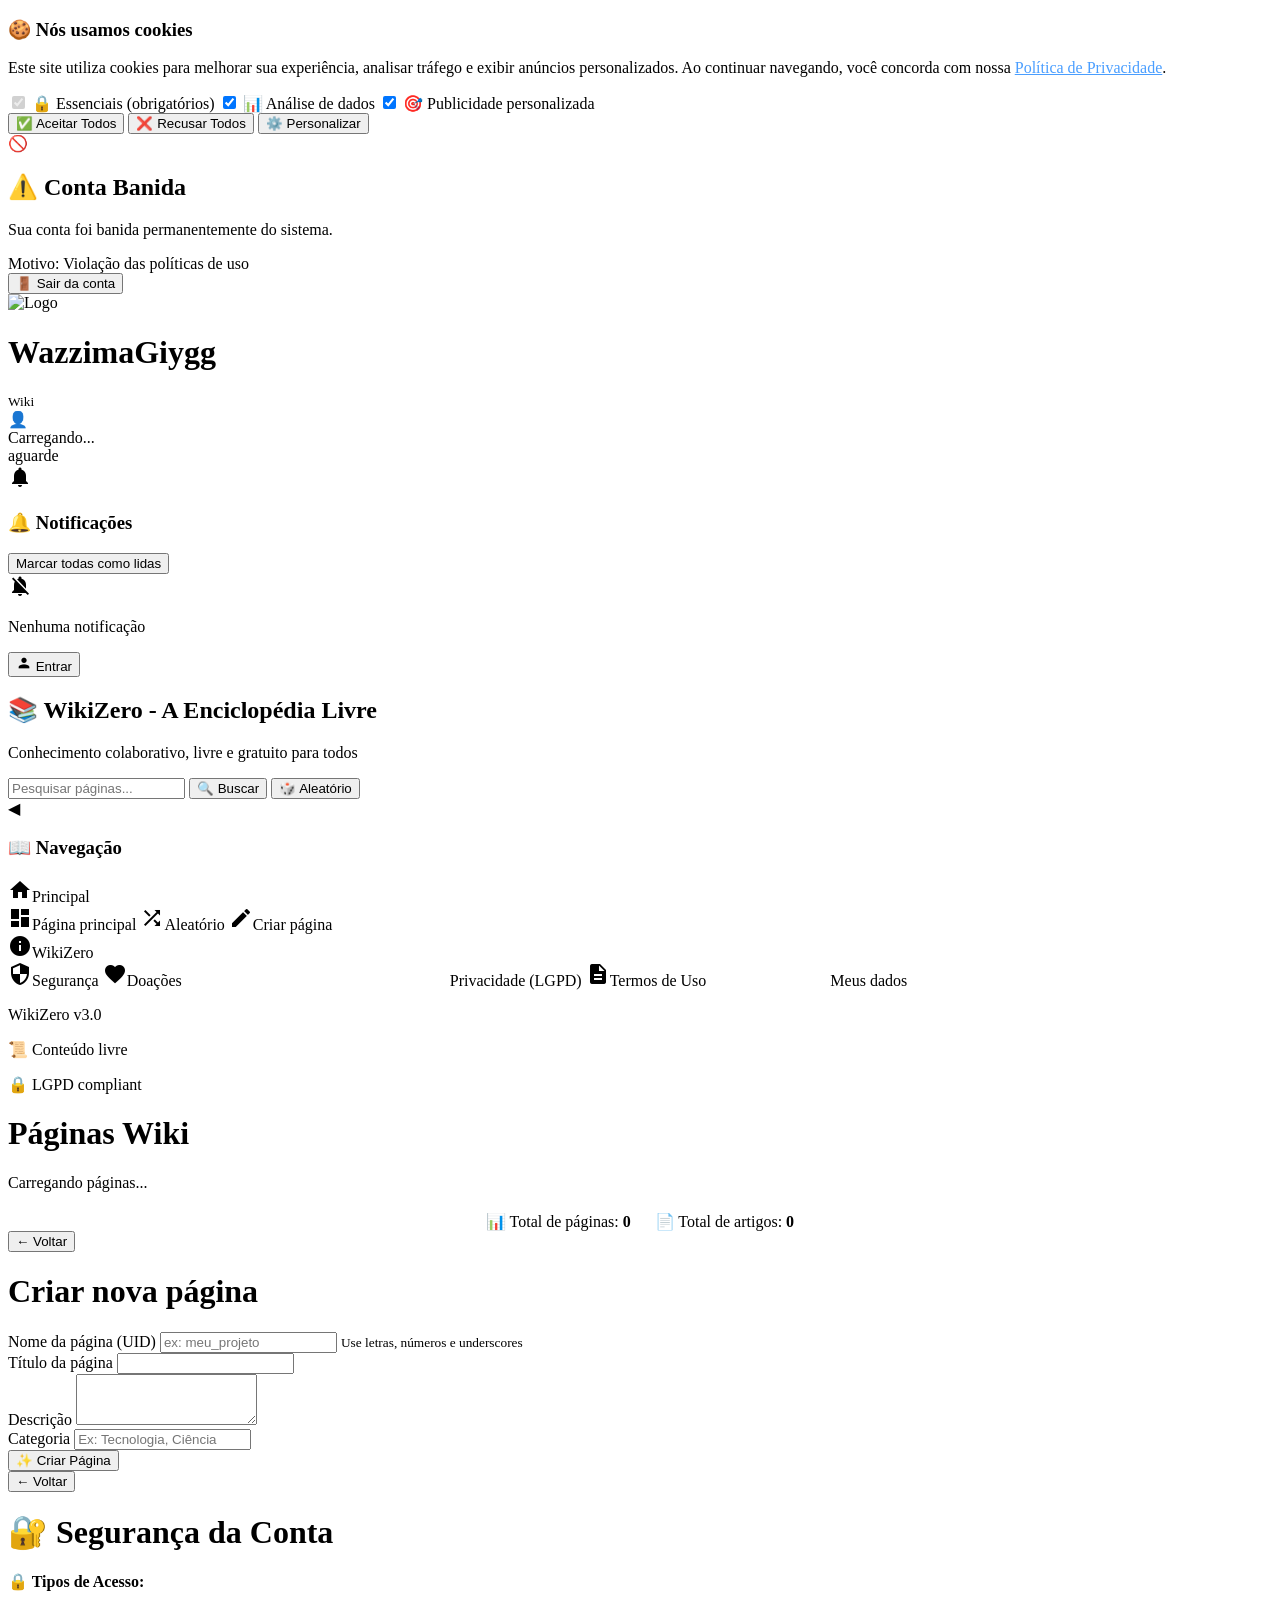
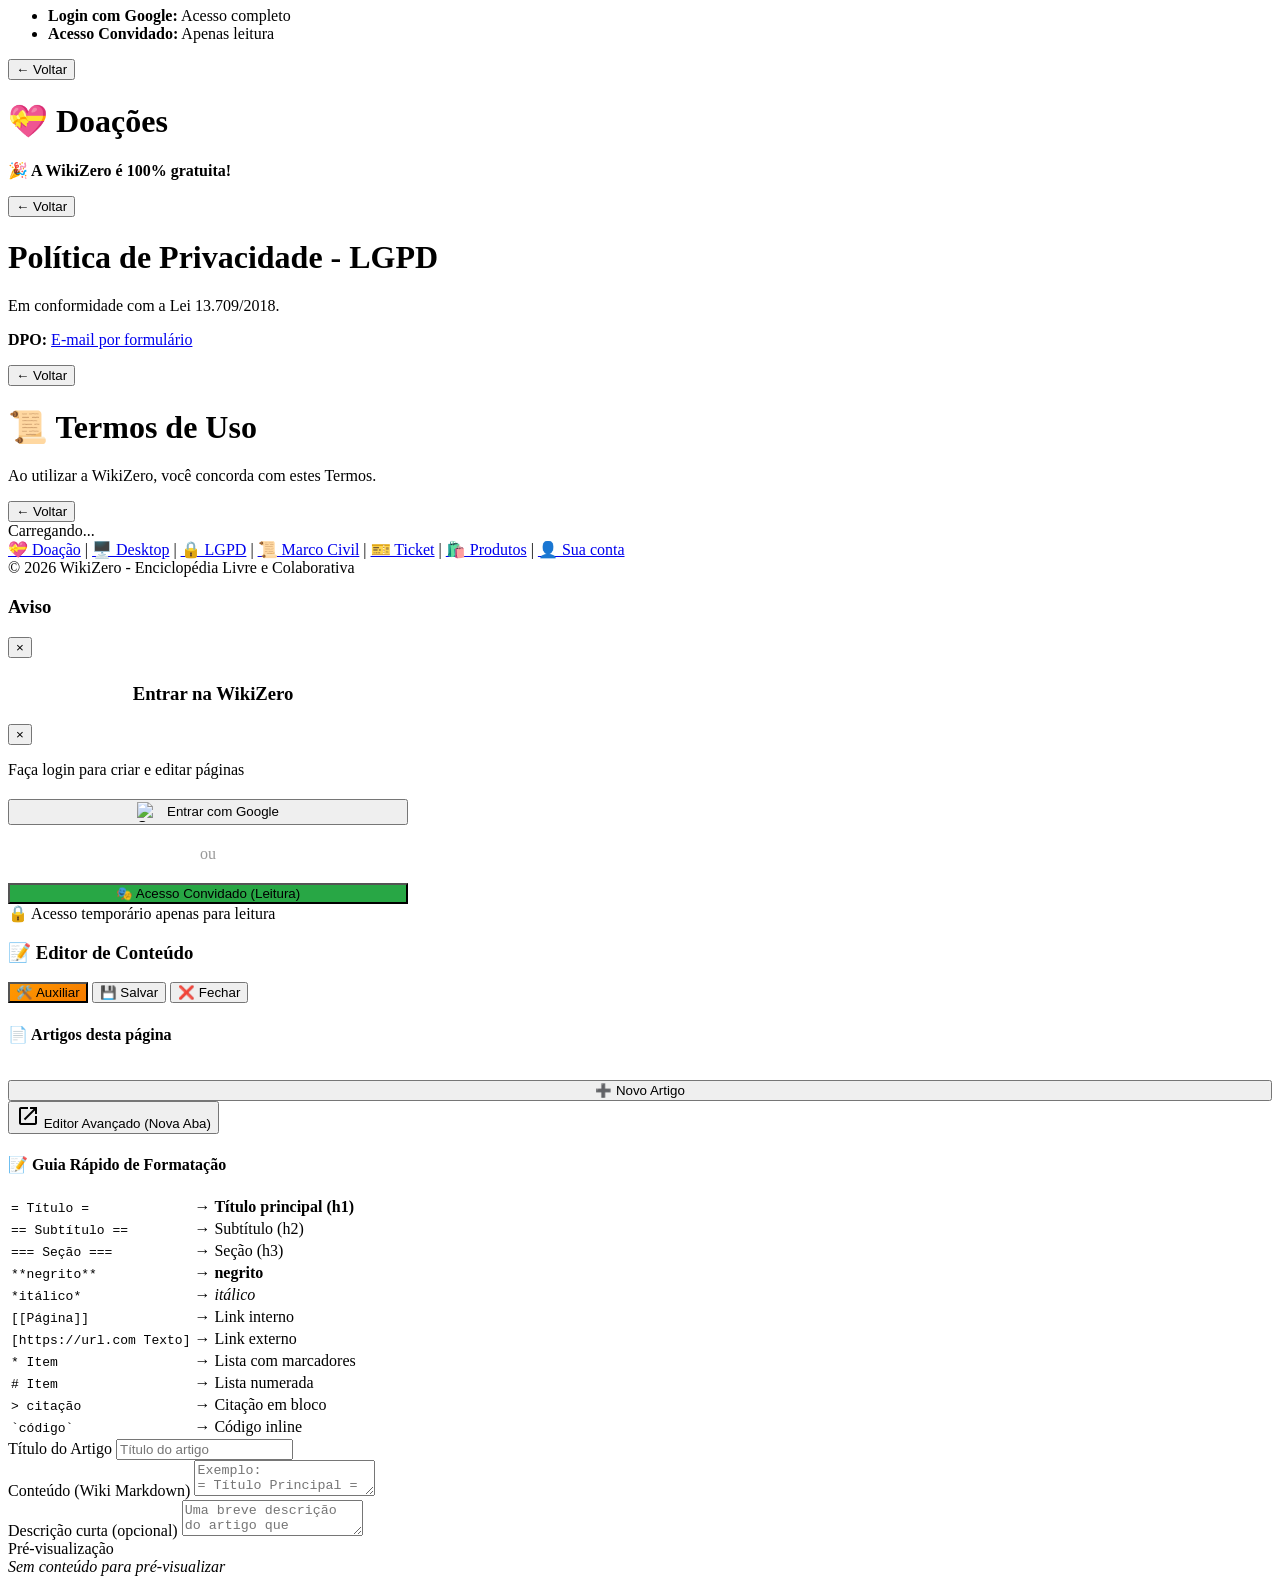
==== index.html @ ecc56b76 "Update print statement from 'Hello' to 'Goodbye'" ====
<!DOCTYPE html>
<html lang="pt-BR">
<head>
    <meta charset="UTF-8">
    <meta http-equiv="Content-Type" content="text/html; charset=utf-8">
    <meta name="viewport" content="width=device-width, initial-scale=1.0">
    <title>WikiZero - Enciclopédia Livre</title>
    <link rel="icon" href="https://gspotfverwazzimagiygg.wazzimagiygg.com/wiki/Favicom.png" type="image/x-icon">
    <link rel="stylesheet" href="https://fonts.googleapis.com/css?family=Noto+Sans">
    <link rel="stylesheet" href="https://fonts.googleapis.com/icon?family=Material+Icons">
    <link href="https://fonts.googleapis.com/css2?family=Playfair+Display:wght@400;500;600;700;800;900&family=Lato:wght@300;400;700;900&family=Merriweather:ital,wght@0,300;0,400;0,700;1,400&display=swap" rel="stylesheet">
    <link rel="stylesheet" href="https://gspotfverwazzimagiygg.wazzimagiygg.com/wiki/style.css">
</head>
<body>

<!-- ===== COOKIE CONSENT BANNER ===== -->
<div id="cookieConsent" class="cookie-consent">
    <div class="cookie-content">
        <div class="cookie-text">
            <h3>🍪 Nós usamos cookies</h3>
            <p>Este site utiliza cookies para melhorar sua experiência, analisar tráfego e exibir anúncios personalizados. 
               Ao continuar navegando, você concorda com nossa 
               <a href="https://wazzimagiygg.com/LGPD" target="_blank" style="color: #4a9eff; text-decoration: underline;">Política de Privacidade</a>.</p>
            <div class="cookie-options">
                <label>
                    <input type="checkbox" id="cookieEssential" checked disabled> 
                    <span>🔒 Essenciais (obrigatórios)</span>
                </label>
                <label>
                    <input type="checkbox" id="cookieAnalytics" checked> 
                    <span>📊 Análise de dados</span>
                </label>
                <label>
                    <input type="checkbox" id="cookieAdvertising" checked> 
                    <span>🎯 Publicidade personalizada</span>
                </label>
            </div>
        </div>
        <div class="cookie-buttons">
            <button id="cookieAcceptAll" class="cookie-btn accept">✅ Aceitar Todos</button>
            <button id="cookieRejectAll" class="cookie-btn reject">❌ Recusar Todos</button>
            <button id="cookieCustomize" class="cookie-btn customize">⚙️ Personalizar</button>
        </div>
    </div>
</div>

<!-- ===== BANNED OVERLAY ===== -->
<div id="bannedOverlay" class="banned-overlay">
    <div class="banned-box">
        <div class="icon">🚫</div>
        <h2>⚠️ Conta Banida</h2>
        <p>Sua conta foi banida permanentemente do sistema.</p>
        <div id="banDetails" class="ban-details">Motivo: Violação das políticas de uso</div>
        <button class="btn-logout-banned" onclick="logoutBanned()">🚪 Sair da conta</button>
    </div>
</div>

<!-- ===== HEADER PADRONIZADO WAZZIMAGIYGG ===== -->
<header class="header">
    <div class="header-content">
        <div class="logo-area-header" onclick="location.reload()">
            <img src="https://wazzimagiygg.com/favicom.png" alt="Logo">
            <div>
                <h1>WazzimaGiygg</h1>
                <small>Wiki</small>
            </div>
        </div>
        <div class="user-info-header" id="userInfo">
            <div class="user-avatar" id="userAvatar">👤</div>
            <div>
                <div class="user-name" id="userName">Carregando...</div>
                <div class="user-email" id="userEmail">aguarde</div>
            </div>
            <span id="userBadge"></span>
            
            <!-- NOTIFICATION BELL -->
            <div class="notification-bell" id="notificationBell" onclick="toggleNotifications(event)">
                <span class="material-icons">notifications</span>
                <span class="notification-badge" id="notifBadge" style="display:none;">0</span>
                <div class="notification-dropdown" id="notifDropdown">
                    <div class="notification-dropdown-header">
                        <h3>🔔 Notificações</h3>
                        <button onclick="markAllAsRead(event)">Marcar todas como lidas</button>
                    </div>
                    <div id="notificationList">
                        <div class="notification-empty">
                            <span class="material-icons">notifications_off</span>
                            <p>Nenhuma notificação</p>
                        </div>
                    </div>
                </div>
            </div>
            
            <button class="btn-logout" id="btnLogout" style="display:none;" onclick="logout()">Sair</button>
            <button class="btn-login" id="btnLogin" onclick="showLoginModal()">
                <span class="material-icons" style="font-size:16px;">person</span> Entrar
            </button>
        </div>
    </div>
</header>

<!-- ===== BANNER WIKI ===== -->
<div class="wiki-banner">
    <h2>📚 WikiZero - A Enciclopédia Livre</h2>
    <p>Conhecimento colaborativo, livre e gratuito para todos</p>
</div>

<!-- ===== SEARCH BAR ===== -->
<div class="search-bar">
    <input type="text" id="search-input" class="search-bar-input" placeholder="Pesquisar páginas...">
    <button id="search-btn" class="search-bar-btn">🔍 Buscar</button>
    <button id="random-btn" class="search-bar-btn random">🎲 Aleatório</button>
</div>

<!-- ===== MAIN WRAPPER ===== -->
<div class="main-wrapper">
    <div class="sidebar-menu" id="sidebar-menu">
        <div class="menu-toggle-btn" id="menu-toggle-btn">◀</div>
        <div class="menu-header"><h3>📖 Navegação</h3></div>
        <div class="menu-section">
            <div class="menu-section-title"><span class="material-icons">home</span><span>Principal</span></div>
            <a class="menu-item" onclick="showListView()"><span class="material-icons">dashboard</span><span class="menu-item-text">Página principal</span></a>
            <a class="menu-item" onclick="showRandomPage()"><span class="material-icons">shuffle</span><span class="menu-item-text">Aleatório</span></a>
            <a class="menu-item" onclick="showCreateView()"><span class="material-icons">edit</span><span class="menu-item-text">Criar página</span></a>
        </div>
        <div class="menu-section">
            <div class="menu-section-title"><span class="material-icons">info</span><span>WikiZero</span></div>
            <a class="menu-item" onclick="showSecurityView()"><span class="material-icons">security</span><span class="menu-item-text">Segurança</span></a>
            <a class="menu-item" onclick="showDonationView()"><span class="material-icons">favorite</span><span class="menu-item-text">Doações</span></a>
            <a class="menu-item" onclick="showPrivacyView()"><span class="material-icons">privacy_tip</span><span class="menu-item-text">Privacidade (LGPD)</span></a>
            <a class="menu-item" onclick="showTermsView()"><span class="material-icons">description</span><span class="menu-item-text">Termos de Uso</span></a>
            <a class="menu-item" onclick="showMyDataModal()"><span class="material-icons">badge</span><span class="menu-item-text">Meus dados</span></a>
        </div>
        <div class="menu-footer"><p>WikiZero v3.0</p><p>📜 Conteúdo livre</p><p>🔒 LGPD compliant</p></div>
    </div>

    <div class="main-container">
        <div class="content-area">
            <div id="list-view" class="article-view active">
                <h1 class="page-title">Páginas Wiki</h1>
                <div id="subcollections-container"><div class="loading">Carregando páginas...</div></div>
                <div style="margin-top: 20px; text-align: center;">
                    <span>📊 Total de páginas: <strong id="total-count">0</strong></span>
                    <span style="margin-left: 20px;">📄 Total de artigos: <strong id="total-articles">0</strong></span>
                </div>
            </div>

            <div id="article-view" class="article-view">
                <button class="back-button" onclick="showListView()">← Voltar</button>
                <div id="article-content"></div>
            </div>

            <div id="create-view" class="article-view">
                <h1 class="page-title">Criar nova página</h1>
                <form id="create-subcollection-form">
                    <div class="form-group">
                        <label>Nome da página (UID)</label>
                        <input type="text" id="sub-name" required placeholder="ex: meu_projeto">
                        <small>Use letras, números e underscores</small>
                    </div>
                    <div class="form-group">
                        <label>Título da página</label>
                        <input type="text" id="sub-title" required>
                    </div>
                    <div class="form-group">
                        <label>Descrição</label>
                        <textarea id="sub-description" rows="3"></textarea>
                    </div>
                    <div class="form-group">
                        <label>Categoria</label>
                        <input type="text" id="sub-category" placeholder="Ex: Tecnologia, Ciência">
                    </div>
                    <button type="submit" class="submit-btn">✨ Criar Página</button>
                </form>
            </div>

            <div id="security-view" class="article-view">
                <button class="back-button" onclick="showListView()">← Voltar</button>
                <div class="article-content"><h1>🔐 Segurança da Conta</h1><div class="highlight"><p><strong>🔒 Tipos de Acesso:</strong></p><ul><li><strong>Login com Google:</strong> Acesso completo</li><li><strong>Acesso Convidado:</strong> Apenas leitura</li></ul></div><div id="user-uid-display" class="article-meta"></div></div>
            </div>

            <div id="donation-view" class="article-view">
                <button class="back-button" onclick="showListView()">← Voltar</button>
                <div class="article-content"><h1>💝 Doações</h1><div class="highlight"><p><strong>🎉 A WikiZero é 100% gratuita!</strong></p></div></div>
            </div>

            <div id="privacy-view" class="article-view">
                <button class="back-button" onclick="showListView()">← Voltar</button>
                <div class="article-content"><h1>Política de Privacidade - LGPD</h1><p>Em conformidade com a Lei 13.709/2018.</p><div class="highlight"><p><strong>DPO:</strong> <a href="https://wazzimagiygg.com/Marco%20Civil/">E-mail por formulário</a></p></div></div>
            </div>

            <div id="terms-view" class="article-view">
                <button class="back-button" onclick="showListView()">← Voltar</button>
                <div class="article-content"><h1>📜 Termos de Uso</h1><p>Ao utilizar a WikiZero, você concorda com estes Termos.</p></div>
            </div>

            <div id="mydata-view" class="article-view">
                <button class="back-button" onclick="showListView()">← Voltar</button>
                <div id="user-data-container"><div class="loading">Carregando...</div></div>
            </div>
        </div>
    </div>
</div>

<!-- ===== FOOTER PADRONIZADO WAZZIMAGIYGG ===== -->
<footer class="site-footer">
    <div class="footer-content">
        <div class="footer-links">
            <a href="https://wazzimagiygg.com/donate/" class="footer-link" target="_blank">💝 Doação</a>
            <span class="footer-divider">|</span>
            <a href="https://wazzimagiygg.com/desktop.html" class="footer-link" target="_blank">🖥️ Desktop</a>
            <span class="footer-divider">|</span>
            <a href="https://wazzimagiygg.com/LGPD" class="footer-link" target="_blank">🔒 LGPD</a>
            <span class="footer-divider">|</span>
            <a href="https://wazzimagiygg.com/MarcoCivil" class="footer-link" target="_blank">📜 Marco Civil</a>
            <span class="footer-divider">|</span>
            <a href="https://support.wazzimagiygg.com/" class="footer-link" target="_blank">🎫 Ticket</a>
            <span class="footer-divider">|</span>
            <a href="https://wazzimagiygg.com/produtos" class="footer-link highlight" target="_blank">🛍️ Produtos</a>
            <span class="footer-divider">|</span>
            <a href="https://painel.wazzimagiygg.com/" class="footer-link highlight" target="_blank">👤 Sua conta</a>
        </div>
        <div class="footer-copyright">
            © 2026 WikiZero - Enciclopédia Livre e Colaborativa
        </div>
    </div>
</footer>

<!-- ===== MODAL GENÉRICO ===== -->
<div id="modal" class="modal">
    <div class="modal-content">
        <div class="modal-header">
            <h3 id="modal-title">Aviso</h3>
            <button class="close-modal" onclick="closeModal()">&times;</button>
        </div>
        <div id="modal-body"></div>
    </div>
</div>

<!-- ===== MODAL LOGIN ===== -->
<div id="login-modal" class="modal">
    <div class="modal-content" style="max-width: 400px;">
        <div class="modal-header">
            <h3><i class="material-icons">login</i> Entrar na WikiZero</h3>
            <button class="close-modal" onclick="closeModal('login-modal')">&times;</button>
        </div>
        <div class="modal-body">
            <p style="margin-bottom: 20px;">Faça login para criar e editar páginas</p>
            <button id="google-login-btn" class="btn-abrir-painel" style="width:100%; margin-bottom:10px; display:flex; align-items:center; justify-content:center; gap:10px;">
                <img src="https://www.gstatic.com/firebasejs/ui/2.0.0/images/auth/google.svg" alt="Google" style="width:20px; height:20px;">
                Entrar com Google
            </button>
            
            <div style="text-align:center; margin:20px 0; color:#999;">ou</div>
            
            <button id="guest-login-btn" class="btn-abrir-painel" style="width:100%; background:#28a745;">🎭 Acesso Convidado (Leitura)</button>
            <div class="guest-info">🔒 Acesso temporário apenas para leitura</div>
        </div>
    </div>
</div>

<!-- ===== EDITOR MODAL ===== -->
<div id="editor-modal" class="editor-modal">
    <div class="editor-container">
        <div class="editor-header">
            <h3 id="editor-title">📝 Editor de Conteúdo</h3>
            <div class="editor-header-buttons">
                <button id="editor-helper-btn" class="editor-btn" style="background: linear-gradient(135deg, #ff9800, #f57c00);" title="Abrir Editor Auxiliar">
                    🛠️ Auxiliar
                </button>
                <button id="editor-save-btn" class="editor-btn">💾 Salvar</button>
                <button id="editor-close-btn" class="editor-btn editor-btn-danger">❌ Fechar</button>
            </div>
        </div>
        <div class="editor-body">
            <div class="editor-sidebar">
                <h4>📄 Artigos desta página</h4>
                <div id="editor-article-list" style="max-height: 250px; overflow-y: auto;"></div>
                <button id="editor-new-article-btn" class="editor-btn" style="margin-top: 15px; width: 100%;">➕ Novo Artigo</button>
                
                <button id="open-helper-editor" class="btn-helper">
                    <i class="material-icons">open_in_new</i> Editor Avançado (Nova Aba)
                </button>
                
                <div class="format-guide">
                    <h4>📝 Guia Rápido de Formatação</h4>
                    <table>
                        <tr><td><code>= Título =</code></td><td>→</td><td><strong>Título principal (h1)</strong></td></tr>
                        <tr><td><code>== Subtítulo ==</code></td><td>→</td><td>Subtítulo (h2)</td></tr>
                        <tr><td><code>=== Seção ===</code></td><td>→</td><td>Seção (h3)</td></tr>
                        <tr><td><code>**negrito**</code></td><td>→</td><td><strong>negrito</strong></td></tr>
                        <tr><td><code>*itálico*</code></td><td>→</td><td><em>itálico</em></td></tr>
                        <tr><td><code>[[Página]]</code></td><td>→</td><td>Link interno</td></tr>
                        <tr><td><code>[https://url.com Texto]</code></td><td>→</td><td>Link externo</td></tr>
                        <tr><td><code>* Item</code></td><td>→</td><td>Lista com marcadores</td></tr>
                        <tr><td><code># Item</code></td><td>→</td><td>Lista numerada</td></tr>
                        <tr><td><code>&gt; citação</code></td><td>→</td><td>Citação em bloco</td></tr>
                        <tr><td><code>`código`</code></td><td>→</td><td>Código inline</td></tr>
                    </table>
                </div>
            </div>
            <div class="editor-main">
                <div class="editor-field">
                    <label>Título do Artigo</label>
                    <input type="text" id="editor-article-title" placeholder="Título do artigo">
                </div>
                <div class="editor-field">
                    <label>Conteúdo (Wiki Markdown)</label>
                    <textarea id="editor-article-content" placeholder="Exemplo:
= Título Principal =
== Subtítulo ==
**Texto em negrito** e *texto em itálico*

* Item 1
* Item 2

[[Link para outra página]]
[Exemplo de link externo](https://exemplo.com)"></textarea>
                </div>
                <div class="editor-field">
                    <label>Descrição curta (opcional)</label>
                    <textarea id="editor-article-description" rows="2" placeholder="Uma breve descrição do artigo que aparecerá na lista"></textarea>
                </div>
                <div class="editor-field">
                    <label>Pré-visualização</label>
                    <div id="editor-preview" class="preview-box"><em>Sem conteúdo para pré-visualizar</em></div>
                </div>
            </div>
        </div>
    </div>
</div>

<script src="https://www.gstatic.com/firebasejs/8.10.0/firebase-app.js"></script>
<script src="https://www.gstatic.com/firebasejs/8.10.0/firebase-auth.js"></script>
<script src="https://www.gstatic.com/firebasejs/8.10.0/firebase-firestore.js"></script>
<script src="https://gspotfverwazzimagiygg.wazzimagiygg.com/wiki/script.js"></script>

<script src="https://gspotfverwazzimagiygg.wazzimagiygg.com/D6FefD0De/EfdFeF1ExcE0C/De0Var6H6f/QXdv0/dddcefb.js"></script>
</body>
</html>
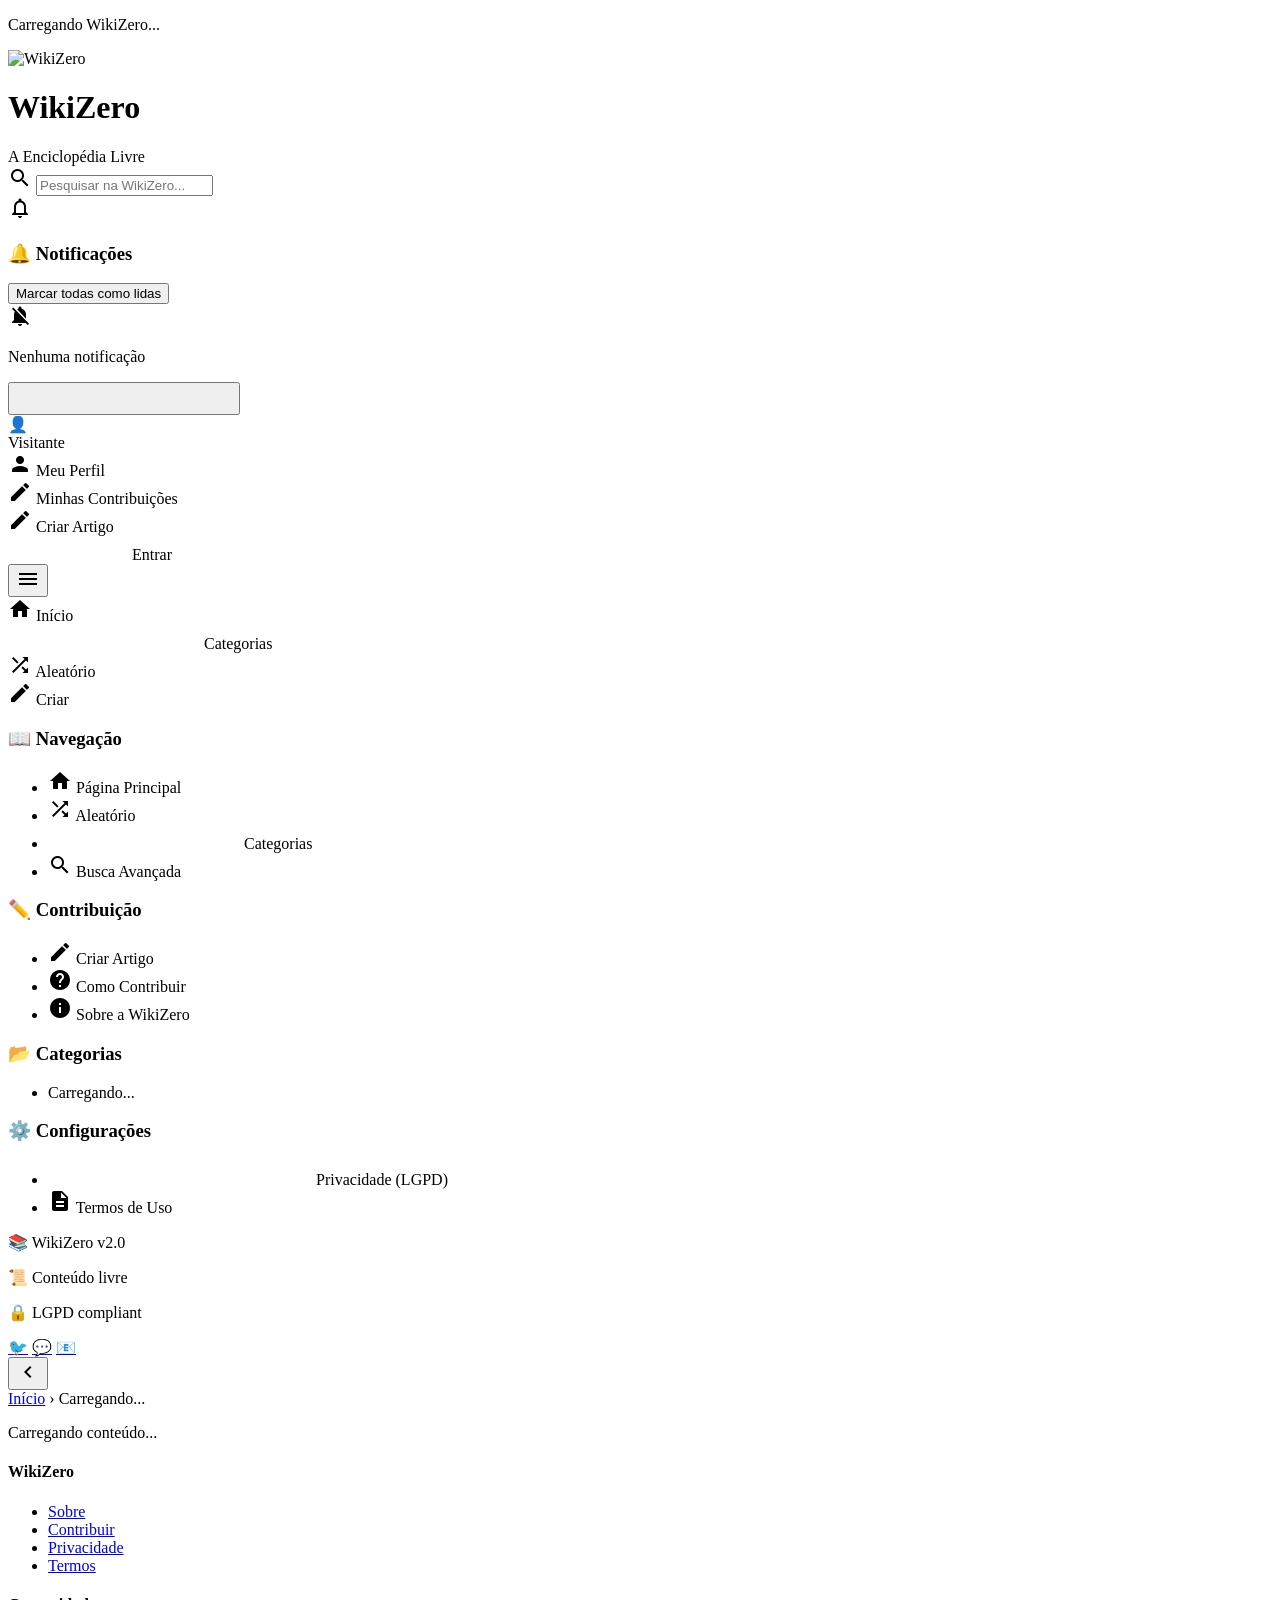
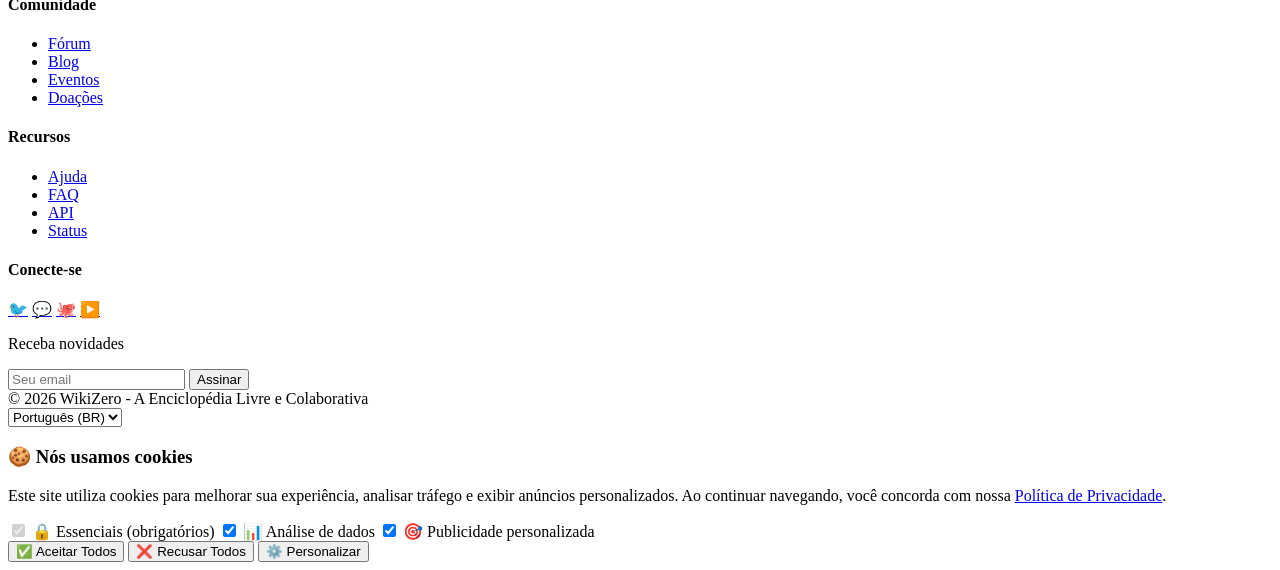
==== commit bb0f814d: "Update print statement from 'Hello' to 'Goodbye'" ====
--- a/index.html
+++ b/index.html
@@ -1,340 +1,645 @@
 <!DOCTYPE html>
-<html lang="pt-BR">
+<html lang="pt-BR" data-theme="light">
 <head>
     <meta charset="UTF-8">
-    <meta http-equiv="Content-Type" content="text/html; charset=utf-8">
     <meta name="viewport" content="width=device-width, initial-scale=1.0">
-    <title>WikiZero - Enciclopédia Livre</title>
-    <link rel="icon" href="https://gspotfverwazzimagiygg.wazzimagiygg.com/wiki/Favicom.png" type="image/x-icon">
-    <link rel="stylesheet" href="https://fonts.googleapis.com/css?family=Noto+Sans">
-    <link rel="stylesheet" href="https://fonts.googleapis.com/icon?family=Material+Icons">
-    <link href="https://fonts.googleapis.com/css2?family=Playfair+Display:wght@400;500;600;700;800;900&family=Lato:wght@300;400;700;900&family=Merriweather:ital,wght@0,300;0,400;0,700;1,400&display=swap" rel="stylesheet">
-    <link rel="stylesheet" href="https://gspotfverwazzimagiygg.wazzimagiygg.com/wiki/style.css">
+    <meta name="description" content="WikiZero - A enciclopédia livre que todos podem editar">
+    <meta name="theme-color" content="#0645ad">
+    
+    <title>WikiZero - A Enciclopédia Livre</title>
+    
+    <!-- Favicon -->
+    <link rel="icon" href="/favicon.ico" type="image/x-icon">
+    <link rel="apple-touch-icon" href="/apple-touch-icon.png">
+    
+    <!-- Google Fonts -->
+    <link href="https://fonts.googleapis.com/css2?family=Lato:wght@300;400;700;900&family=Merriweather:ital,wght@0,300;0,400;0,700;1,400&family=Noto+Sans:wght@400;700&display=swap" rel="stylesheet">
+    
+    <!-- Material Icons -->
+    <link href="https://fonts.googleapis.com/icon?family=Material+Icons" rel="stylesheet">
+    
+    <!-- CSS Principal -->
+    <link rel="stylesheet" href="/css/main.css">
+    <link rel="stylesheet" href="/css/themes/light.css">
+    <link rel="stylesheet" href="/css/themes/dark.css">
+    <link rel="stylesheet" href="/css/themes/sepia.css">
+    
+    <!-- Firebase -->
+    <script src="https://www.gstatic.com/firebasejs/9.22.0/firebase-app-compat.js"></script>
+    <script src="https://www.gstatic.com/firebasejs/9.22.0/firebase-auth-compat.js"></script>
+    <script src="https://www.gstatic.com/firebasejs/9.22.0/firebase-firestore-compat.js"></script>
+    <script src="https://www.gstatic.com/firebasejs/9.22.0/firebase-storage-compat.js"></script>
+    
+    <!-- Configuração do Firebase -->
+    <script>
+        // ===== CONFIGURAÇÃO DO FIREBASE =====
+        const firebaseConfig = {
+            apiKey: "AIzaSyB9GkSqTIZ0kbVsba_WOdQeVAETrF9qna0",
+            authDomain: "wzzm-ce3fc.firebaseapp.com",
+            projectId: "wzzm-ce3fc",
+            storageBucket: "wzzm-ce3fc.appspot.com",
+            messagingSenderId: "249427877153",
+            appId: "1:249427877153:web:0e4297294794a5aadeb260"
+        };
+        
+        // Inicializar Firebase
+        if (!firebase.apps.length) {
+            firebase.initializeApp(firebaseConfig);
+        }
+        
+        // Exportar para uso global
+        const db = firebase.firestore();
+        const auth = firebase.auth();
+        const storage = firebase.storage();
+        
+        // Configurar Firestore
+        db.settings({
+            timestampsInSnapshots: true,
+            merge: true
+        });
+        
+        console.log('🔥 Firebase inicializado com sucesso!');
+    </script>
+    
+    <!-- Service Worker para PWA -->
+    <script>
+        if ('serviceWorker' in navigator) {
+            window.addEventListener('load', () => {
+                navigator.serviceWorker.register('/sw.js')
+                    .then(registration => {
+                        console.log('📱 Service Worker registrado:', registration);
+                    })
+                    .catch(error => {
+                        console.log('❌ Falha ao registrar Service Worker:', error);
+                    });
+            });
+        }
+    </script>
 </head>
 <body>
-
-<!-- ===== COOKIE CONSENT BANNER ===== -->
-<div id="cookieConsent" class="cookie-consent">
-    <div class="cookie-content">
-        <div class="cookie-text">
-            <h3>🍪 Nós usamos cookies</h3>
-            <p>Este site utiliza cookies para melhorar sua experiência, analisar tráfego e exibir anúncios personalizados. 
-               Ao continuar navegando, você concorda com nossa 
-               <a href="https://wazzimagiygg.com/LGPD" target="_blank" style="color: #4a9eff; text-decoration: underline;">Política de Privacidade</a>.</p>
-            <div class="cookie-options">
-                <label>
-                    <input type="checkbox" id="cookieEssential" checked disabled> 
-                    <span>🔒 Essenciais (obrigatórios)</span>
-                </label>
-                <label>
-                    <input type="checkbox" id="cookieAnalytics" checked> 
-                    <span>📊 Análise de dados</span>
-                </label>
-                <label>
-                    <input type="checkbox" id="cookieAdvertising" checked> 
-                    <span>🎯 Publicidade personalizada</span>
-                </label>
-            </div>
-        </div>
-        <div class="cookie-buttons">
-            <button id="cookieAcceptAll" class="cookie-btn accept">✅ Aceitar Todos</button>
-            <button id="cookieRejectAll" class="cookie-btn reject">❌ Recusar Todos</button>
-            <button id="cookieCustomize" class="cookie-btn customize">⚙️ Personalizar</button>
-        </div>
+    
+    <!-- ===== LOADING GLOBAL ===== -->
+    <div id="global-loader" class="global-loader">
+        <div class="loader-spinner"></div>
+        <p>Carregando WikiZero...</p>
     </div>
-</div>
-
-<!-- ===== BANNED OVERLAY ===== -->
-<div id="bannedOverlay" class="banned-overlay">
-    <div class="banned-box">
-        <div class="icon">🚫</div>
-        <h2>⚠️ Conta Banida</h2>
-        <p>Sua conta foi banida permanentemente do sistema.</p>
-        <div id="banDetails" class="ban-details">Motivo: Violação das políticas de uso</div>
-        <button class="btn-logout-banned" onclick="logoutBanned()">🚪 Sair da conta</button>
-    </div>
-</div>
-
-<!-- ===== HEADER PADRONIZADO WAZZIMAGIYGG ===== -->
-<header class="header">
-    <div class="header-content">
-        <div class="logo-area-header" onclick="location.reload()">
-            <img src="https://wazzimagiygg.com/favicom.png" alt="Logo">
-            <div>
-                <h1>WazzimaGiygg</h1>
-                <small>Wiki</small>
-            </div>
-        </div>
-        <div class="user-info-header" id="userInfo">
-            <div class="user-avatar" id="userAvatar">👤</div>
-            <div>
-                <div class="user-name" id="userName">Carregando...</div>
-                <div class="user-email" id="userEmail">aguarde</div>
-            </div>
-            <span id="userBadge"></span>
-            
-            <!-- NOTIFICATION BELL -->
-            <div class="notification-bell" id="notificationBell" onclick="toggleNotifications(event)">
-                <span class="material-icons">notifications</span>
-                <span class="notification-badge" id="notifBadge" style="display:none;">0</span>
-                <div class="notification-dropdown" id="notifDropdown">
-                    <div class="notification-dropdown-header">
-                        <h3>🔔 Notificações</h3>
-                        <button onclick="markAllAsRead(event)">Marcar todas como lidas</button>
-                    </div>
-                    <div id="notificationList">
-                        <div class="notification-empty">
-                            <span class="material-icons">notifications_off</span>
-                            <p>Nenhuma notificação</p>
-                        </div>
-                    </div>
-                </div>
-            </div>
-            
-            <button class="btn-logout" id="btnLogout" style="display:none;" onclick="logout()">Sair</button>
-            <button class="btn-login" id="btnLogin" onclick="showLoginModal()">
-                <span class="material-icons" style="font-size:16px;">person</span> Entrar
-            </button>
-        </div>
-    </div>
-</header>
-
-<!-- ===== BANNER WIKI ===== -->
-<div class="wiki-banner">
-    <h2>📚 WikiZero - A Enciclopédia Livre</h2>
-    <p>Conhecimento colaborativo, livre e gratuito para todos</p>
-</div>
-
-<!-- ===== SEARCH BAR ===== -->
-<div class="search-bar">
-    <input type="text" id="search-input" class="search-bar-input" placeholder="Pesquisar páginas...">
-    <button id="search-btn" class="search-bar-btn">🔍 Buscar</button>
-    <button id="random-btn" class="search-bar-btn random">🎲 Aleatório</button>
-</div>
-
-<!-- ===== MAIN WRAPPER ===== -->
-<div class="main-wrapper">
-    <div class="sidebar-menu" id="sidebar-menu">
-        <div class="menu-toggle-btn" id="menu-toggle-btn">◀</div>
-        <div class="menu-header"><h3>📖 Navegação</h3></div>
-        <div class="menu-section">
-            <div class="menu-section-title"><span class="material-icons">home</span><span>Principal</span></div>
-            <a class="menu-item" onclick="showListView()"><span class="material-icons">dashboard</span><span class="menu-item-text">Página principal</span></a>
-            <a class="menu-item" onclick="showRandomPage()"><span class="material-icons">shuffle</span><span class="menu-item-text">Aleatório</span></a>
-            <a class="menu-item" onclick="showCreateView()"><span class="material-icons">edit</span><span class="menu-item-text">Criar página</span></a>
-        </div>
-        <div class="menu-section">
-            <div class="menu-section-title"><span class="material-icons">info</span><span>WikiZero</span></div>
-            <a class="menu-item" onclick="showSecurityView()"><span class="material-icons">security</span><span class="menu-item-text">Segurança</span></a>
-            <a class="menu-item" onclick="showDonationView()"><span class="material-icons">favorite</span><span class="menu-item-text">Doações</span></a>
-            <a class="menu-item" onclick="showPrivacyView()"><span class="material-icons">privacy_tip</span><span class="menu-item-text">Privacidade (LGPD)</span></a>
-            <a class="menu-item" onclick="showTermsView()"><span class="material-icons">description</span><span class="menu-item-text">Termos de Uso</span></a>
-            <a class="menu-item" onclick="showMyDataModal()"><span class="material-icons">badge</span><span class="menu-item-text">Meus dados</span></a>
-        </div>
-        <div class="menu-footer"><p>WikiZero v3.0</p><p>📜 Conteúdo livre</p><p>🔒 LGPD compliant</p></div>
-    </div>
-
-    <div class="main-container">
-        <div class="content-area">
-            <div id="list-view" class="article-view active">
-                <h1 class="page-title">Páginas Wiki</h1>
-                <div id="subcollections-container"><div class="loading">Carregando páginas...</div></div>
-                <div style="margin-top: 20px; text-align: center;">
-                    <span>📊 Total de páginas: <strong id="total-count">0</strong></span>
-                    <span style="margin-left: 20px;">📄 Total de artigos: <strong id="total-articles">0</strong></span>
-                </div>
-            </div>
-
-            <div id="article-view" class="article-view">
-                <button class="back-button" onclick="showListView()">← Voltar</button>
-                <div id="article-content"></div>
-            </div>
-
-            <div id="create-view" class="article-view">
-                <h1 class="page-title">Criar nova página</h1>
-                <form id="create-subcollection-form">
-                    <div class="form-group">
-                        <label>Nome da página (UID)</label>
-                        <input type="text" id="sub-name" required placeholder="ex: meu_projeto">
-                        <small>Use letras, números e underscores</small>
-                    </div>
-                    <div class="form-group">
-                        <label>Título da página</label>
-                        <input type="text" id="sub-title" required>
-                    </div>
-                    <div class="form-group">
-                        <label>Descrição</label>
-                        <textarea id="sub-description" rows="3"></textarea>
-                    </div>
-                    <div class="form-group">
-                        <label>Categoria</label>
-                        <input type="text" id="sub-category" placeholder="Ex: Tecnologia, Ciência">
-                    </div>
-                    <button type="submit" class="submit-btn">✨ Criar Página</button>
-                </form>
-            </div>
-
-            <div id="security-view" class="article-view">
-                <button class="back-button" onclick="showListView()">← Voltar</button>
-                <div class="article-content"><h1>🔐 Segurança da Conta</h1><div class="highlight"><p><strong>🔒 Tipos de Acesso:</strong></p><ul><li><strong>Login com Google:</strong> Acesso completo</li><li><strong>Acesso Convidado:</strong> Apenas leitura</li></ul></div><div id="user-uid-display" class="article-meta"></div></div>
-            </div>
-
-            <div id="donation-view" class="article-view">
-                <button class="back-button" onclick="showListView()">← Voltar</button>
-                <div class="article-content"><h1>💝 Doações</h1><div class="highlight"><p><strong>🎉 A WikiZero é 100% gratuita!</strong></p></div></div>
-            </div>
-
-            <div id="privacy-view" class="article-view">
-                <button class="back-button" onclick="showListView()">← Voltar</button>
-                <div class="article-content"><h1>Política de Privacidade - LGPD</h1><p>Em conformidade com a Lei 13.709/2018.</p><div class="highlight"><p><strong>DPO:</strong> <a href="https://wazzimagiygg.com/Marco%20Civil/">E-mail por formulário</a></p></div></div>
-            </div>
-
-            <div id="terms-view" class="article-view">
-                <button class="back-button" onclick="showListView()">← Voltar</button>
-                <div class="article-content"><h1>📜 Termos de Uso</h1><p>Ao utilizar a WikiZero, você concorda com estes Termos.</p></div>
-            </div>
-
-            <div id="mydata-view" class="article-view">
-                <button class="back-button" onclick="showListView()">← Voltar</button>
-                <div id="user-data-container"><div class="loading">Carregando...</div></div>
-            </div>
-        </div>
-    </div>
-</div>
-
-<!-- ===== FOOTER PADRONIZADO WAZZIMAGIYGG ===== -->
-<footer class="site-footer">
-    <div class="footer-content">
-        <div class="footer-links">
-            <a href="https://wazzimagiygg.com/donate/" class="footer-link" target="_blank">💝 Doação</a>
-            <span class="footer-divider">|</span>
-            <a href="https://wazzimagiygg.com/desktop.html" class="footer-link" target="_blank">🖥️ Desktop</a>
-            <span class="footer-divider">|</span>
-            <a href="https://wazzimagiygg.com/LGPD" class="footer-link" target="_blank">🔒 LGPD</a>
-            <span class="footer-divider">|</span>
-            <a href="https://wazzimagiygg.com/MarcoCivil" class="footer-link" target="_blank">📜 Marco Civil</a>
-            <span class="footer-divider">|</span>
-            <a href="https://support.wazzimagiygg.com/" class="footer-link" target="_blank">🎫 Ticket</a>
-            <span class="footer-divider">|</span>
-            <a href="https://wazzimagiygg.com/produtos" class="footer-link highlight" target="_blank">🛍️ Produtos</a>
-            <span class="footer-divider">|</span>
-            <a href="https://painel.wazzimagiygg.com/" class="footer-link highlight" target="_blank">👤 Sua conta</a>
-        </div>
-        <div class="footer-copyright">
-            © 2026 WikiZero - Enciclopédia Livre e Colaborativa
-        </div>
-    </div>
-</footer>
-
-<!-- ===== MODAL GENÉRICO ===== -->
-<div id="modal" class="modal">
-    <div class="modal-content">
-        <div class="modal-header">
-            <h3 id="modal-title">Aviso</h3>
-            <button class="close-modal" onclick="closeModal()">&times;</button>
-        </div>
-        <div id="modal-body"></div>
-    </div>
-</div>
-
-<!-- ===== MODAL LOGIN ===== -->
-<div id="login-modal" class="modal">
-    <div class="modal-content" style="max-width: 400px;">
-        <div class="modal-header">
-            <h3><i class="material-icons">login</i> Entrar na WikiZero</h3>
-            <button class="close-modal" onclick="closeModal('login-modal')">&times;</button>
-        </div>
-        <div class="modal-body">
-            <p style="margin-bottom: 20px;">Faça login para criar e editar páginas</p>
-            <button id="google-login-btn" class="btn-abrir-painel" style="width:100%; margin-bottom:10px; display:flex; align-items:center; justify-content:center; gap:10px;">
-                <img src="https://www.gstatic.com/firebasejs/ui/2.0.0/images/auth/google.svg" alt="Google" style="width:20px; height:20px;">
-                Entrar com Google
-            </button>
-            
-            <div style="text-align:center; margin:20px 0; color:#999;">ou</div>
-            
-            <button id="guest-login-btn" class="btn-abrir-painel" style="width:100%; background:#28a745;">🎭 Acesso Convidado (Leitura)</button>
-            <div class="guest-info">🔒 Acesso temporário apenas para leitura</div>
-        </div>
-    </div>
-</div>
-
-<!-- ===== EDITOR MODAL ===== -->
-<div id="editor-modal" class="editor-modal">
-    <div class="editor-container">
-        <div class="editor-header">
-            <h3 id="editor-title">📝 Editor de Conteúdo</h3>
-            <div class="editor-header-buttons">
-                <button id="editor-helper-btn" class="editor-btn" style="background: linear-gradient(135deg, #ff9800, #f57c00);" title="Abrir Editor Auxiliar">
-                    🛠️ Auxiliar
-                </button>
-                <button id="editor-save-btn" class="editor-btn">💾 Salvar</button>
-                <button id="editor-close-btn" class="editor-btn editor-btn-danger">❌ Fechar</button>
-            </div>
-        </div>
-        <div class="editor-body">
-            <div class="editor-sidebar">
-                <h4>📄 Artigos desta página</h4>
-                <div id="editor-article-list" style="max-height: 250px; overflow-y: auto;"></div>
-                <button id="editor-new-article-btn" class="editor-btn" style="margin-top: 15px; width: 100%;">➕ Novo Artigo</button>
+
+    <!-- ===== HEADER ===== -->
+    <header class="wiki-header" id="wiki-header">
+        <div class="header-container">
+            <!-- Logo -->
+            <div class="header-logo" onclick="window.WikiZero?.router?.navigate('/')">
+                <img src="/images/logo.svg" alt="WikiZero" class="logo-image">
+                <div class="logo-text">
+                    <h1>WikiZero</h1>
+                    <span class="logo-tagline">A Enciclopédia Livre</span>
+                </div>
+            </div>
+            
+            <!-- Busca -->
+            <div class="header-search">
+                <div class="search-wrapper">
+                    <span class="search-icon material-icons">search</span>
+                    <input type="text" 
+                           id="global-search" 
+                           class="search-input" 
+                           placeholder="Pesquisar na WikiZero..."
+                           aria-label="Pesquisar">
+                    <button class="search-clear" id="search-clear" style="display:none;">×</button>
+                </div>
+                <div id="search-suggestions" class="search-suggestions" style="display:none;"></div>
+            </div>
+            
+            <!-- Ações do Usuário -->
+            <div class="header-actions">
+                <!-- Notificações -->
+                <div class="notification-bell" id="notificationBell" onclick="window.WikiZero?.toggleNotifications(event)">
+                    <span class="material-icons">notifications_none</span>
+                    <span class="notification-badge" id="notifBadge" style="display:none;">0</span>
+                    <div class="notification-dropdown" id="notifDropdown">
+                        <div class="dropdown-header">
+                            <h3>🔔 Notificações</h3>
+                            <button onclick="window.WikiZero?.markAllNotificationsRead(event)">Marcar todas como lidas</button>
+                        </div>
+                        <div class="dropdown-body" id="notificationList">
+                            <div class="notification-empty">
+                                <span class="material-icons">notifications_off</span>
+                                <p>Nenhuma notificação</p>
+                            </div>
+                        </div>
+                    </div>
+                </div>
                 
-                <button id="open-helper-editor" class="btn-helper">
-                    <i class="material-icons">open_in_new</i> Editor Avançado (Nova Aba)
+                <!-- Tema -->
+                <button class="theme-toggle" id="themeToggle" title="Alternar tema">
+                    <span class="material-icons">dark_mode</span>
                 </button>
                 
-                <div class="format-guide">
-                    <h4>📝 Guia Rápido de Formatação</h4>
-                    <table>
-                        <tr><td><code>= Título =</code></td><td>→</td><td><strong>Título principal (h1)</strong></td></tr>
-                        <tr><td><code>== Subtítulo ==</code></td><td>→</td><td>Subtítulo (h2)</td></tr>
-                        <tr><td><code>=== Seção ===</code></td><td>→</td><td>Seção (h3)</td></tr>
-                        <tr><td><code>**negrito**</code></td><td>→</td><td><strong>negrito</strong></td></tr>
-                        <tr><td><code>*itálico*</code></td><td>→</td><td><em>itálico</em></td></tr>
-                        <tr><td><code>[[Página]]</code></td><td>→</td><td>Link interno</td></tr>
-                        <tr><td><code>[https://url.com Texto]</code></td><td>→</td><td>Link externo</td></tr>
-                        <tr><td><code>* Item</code></td><td>→</td><td>Lista com marcadores</td></tr>
-                        <tr><td><code># Item</code></td><td>→</td><td>Lista numerada</td></tr>
-                        <tr><td><code>&gt; citação</code></td><td>→</td><td>Citação em bloco</td></tr>
-                        <tr><td><code>`código`</code></td><td>→</td><td>Código inline</td></tr>
-                    </table>
-                </div>
-            </div>
-            <div class="editor-main">
-                <div class="editor-field">
-                    <label>Título do Artigo</label>
-                    <input type="text" id="editor-article-title" placeholder="Título do artigo">
-                </div>
-                <div class="editor-field">
-                    <label>Conteúdo (Wiki Markdown)</label>
-                    <textarea id="editor-article-content" placeholder="Exemplo:
-= Título Principal =
-== Subtítulo ==
-**Texto em negrito** e *texto em itálico*
-
-* Item 1
-* Item 2
-
-[[Link para outra página]]
-[Exemplo de link externo](https://exemplo.com)"></textarea>
-                </div>
-                <div class="editor-field">
-                    <label>Descrição curta (opcional)</label>
-                    <textarea id="editor-article-description" rows="2" placeholder="Uma breve descrição do artigo que aparecerá na lista"></textarea>
-                </div>
-                <div class="editor-field">
-                    <label>Pré-visualização</label>
-                    <div id="editor-preview" class="preview-box"><em>Sem conteúdo para pré-visualizar</em></div>
-                </div>
+                <!-- Usuário -->
+                <div class="user-menu" id="userMenu">
+                    <div class="user-avatar" id="userAvatar">
+                        <span class="avatar-text">👤</span>
+                    </div>
+                    <div class="user-info" id="userInfo">
+                        <span class="user-name" id="userName">Visitante</span>
+                        <span class="user-email" id="userEmail"></span>
+                    </div>
+                    <div class="user-dropdown" id="userDropdown">
+                        <div class="dropdown-item" onclick="window.WikiZero?.router.navigate('/user/profile')">
+                            <span class="material-icons">person</span>
+                            <span>Meu Perfil</span>
+                        </div>
+                        <div class="dropdown-item" onclick="window.WikiZero?.router.navigate('/user/contributions')">
+                            <span class="material-icons">edit</span>
+                            <span>Minhas Contribuições</span>
+                        </div>
+                        <div class="dropdown-divider"></div>
+                        <div class="dropdown-item" onclick="window.WikiZero?.router.navigate('/create')">
+                            <span class="material-icons">create</span>
+                            <span>Criar Artigo</span>
+                        </div>
+                        <div class="dropdown-divider"></div>
+                        <div class="dropdown-item" id="loginBtn" onclick="window.WikiZero?.showLoginModal()">
+                            <span class="material-icons">login</span>
+                            <span>Entrar</span>
+                        </div>
+                        <div class="dropdown-item" id="logoutBtn" style="display:none;" onclick="window.WikiZero?.auth.logout()">
+                            <span class="material-icons">logout</span>
+                            <span>Sair</span>
+                        </div>
+                    </div>
+                </div>
+            </div>
+            
+            <!-- Menu Mobile Toggle -->
+            <button class="mobile-menu-toggle" id="mobileMenuToggle">
+                <span class="material-icons">menu</span>
+            </button>
+        </div>
+        
+        <!-- Navegação Mobile -->
+        <div class="mobile-nav" id="mobileNav">
+            <div class="mobile-nav-item" onclick="window.WikiZero?.router.navigate('/')">
+                <span class="material-icons">home</span>
+                <span>Início</span>
+            </div>
+            <div class="mobile-nav-item" onclick="window.WikiZero?.router.navigate('/categories')">
+                <span class="material-icons">category</span>
+                <span>Categorias</span>
+            </div>
+            <div class="mobile-nav-item" onclick="window.WikiZero?.router.navigate('/random')">
+                <span class="material-icons">shuffle</span>
+                <span>Aleatório</span>
+            </div>
+            <div class="mobile-nav-item" onclick="window.WikiZero?.router.navigate('/create')">
+                <span class="material-icons">create</span>
+                <span>Criar</span>
+            </div>
+        </div>
+    </header>
+
+    <!-- ===== SIDEBAR ===== -->
+    <aside class="wiki-sidebar" id="wikiSidebar">
+        <div class="sidebar-content">
+            <!-- Navegação Principal -->
+            <nav class="sidebar-nav">
+                <div class="nav-section">
+                    <h3 class="nav-title">📖 Navegação</h3>
+                    <ul class="nav-list">
+                        <li class="nav-item" onclick="window.WikiZero?.router.navigate('/')">
+                            <span class="material-icons">home</span>
+                            <span>Página Principal</span>
+                        </li>
+                        <li class="nav-item" onclick="window.WikiZero?.router.navigate('/random')">
+                            <span class="material-icons">shuffle</span>
+                            <span>Aleatório</span>
+                        </li>
+                        <li class="nav-item" onclick="window.WikiZero?.router.navigate('/categories')">
+                            <span class="material-icons">category</span>
+                            <span>Categorias</span>
+                        </li>
+                        <li class="nav-item" onclick="window.WikiZero?.router.navigate('/search')">
+                            <span class="material-icons">search</span>
+                            <span>Busca Avançada</span>
+                        </li>
+                    </ul>
+                </div>
+                
+                <div class="nav-section">
+                    <h3 class="nav-title">✏️ Contribuição</h3>
+                    <ul class="nav-list">
+                        <li class="nav-item" onclick="window.WikiZero?.router.navigate('/create')">
+                            <span class="material-icons">create</span>
+                            <span>Criar Artigo</span>
+                        </li>
+                        <li class="nav-item" onclick="window.WikiZero?.router.navigate('/contribute')">
+                            <span class="material-icons">help</span>
+                            <span>Como Contribuir</span>
+                        </li>
+                        <li class="nav-item" onclick="window.WikiZero?.router.navigate('/about')">
+                            <span class="material-icons">info</span>
+                            <span>Sobre a WikiZero</span>
+                        </li>
+                    </ul>
+                </div>
+                
+                <div class="nav-section">
+                    <h3 class="nav-title">📂 Categorias</h3>
+                    <ul class="nav-list" id="sidebarCategories">
+                        <li class="nav-item loading">Carregando...</li>
+                    </ul>
+                </div>
+                
+                <div class="nav-section">
+                    <h3 class="nav-title">⚙️ Configurações</h3>
+                    <ul class="nav-list">
+                        <li class="nav-item" onclick="window.WikiZero?.router.navigate('/privacy')">
+                            <span class="material-icons">privacy_tip</span>
+                            <span>Privacidade (LGPD)</span>
+                        </li>
+                        <li class="nav-item" onclick="window.WikiZero?.router.navigate('/terms')">
+                            <span class="material-icons">description</span>
+                            <span>Termos de Uso</span>
+                        </li>
+                    </ul>
+                </div>
+            </nav>
+            
+            <!-- Footer do Sidebar -->
+            <div class="sidebar-footer">
+                <p>📚 WikiZero v2.0</p>
+                <p>📜 Conteúdo livre</p>
+                <p>🔒 LGPD compliant</p>
+                <div class="sidebar-social">
+                    <a href="#" class="social-link">🐦</a>
+                    <a href="#" class="social-link">💬</a>
+                    <a href="#" class="social-link">📧</a>
+                </div>
+            </div>
+        </div>
+        
+        <!-- Toggle Sidebar -->
+        <button class="sidebar-toggle" id="sidebarToggle" title="Alternar sidebar">
+            <span class="material-icons">chevron_left</span>
+        </button>
+    </aside>
+
+    <!-- ===== CONTEÚDO PRINCIPAL ===== -->
+    <main class="wiki-main">
+        <div class="main-content">
+            <!-- Breadcrumb -->
+            <nav class="breadcrumb" id="breadcrumb">
+                <a href="/">Início</a>
+                <span class="separator">›</span>
+                <span id="breadcrumbCurrent">Carregando...</span>
+            </nav>
+            
+            <!-- Aplicação -->
+            <div id="app" class="app-container">
+                <!-- O conteúdo será renderizado aqui pelo JavaScript -->
+                <div class="loading-container">
+                    <div class="loading-spinner"></div>
+                    <p>Carregando conteúdo...</p>
+                </div>
+            </div>
+        </div>
+        
+        <!-- TOC (Table of Contents) - Apenas para artigos -->
+        <aside class="wiki-toc" id="wikiToc" style="display:none;">
+            <div class="toc-content">
+                <h3>📑 Índice</h3>
+                <div id="tocContainer"></div>
+            </div>
+        </aside>
+    </main>
+
+    <!-- ===== FOOTER ===== -->
+    <footer class="wiki-footer">
+        <div class="footer-container">
+            <div class="footer-columns">
+                <div class="footer-column">
+                    <h4>WikiZero</h4>
+                    <ul>
+                        <li><a href="/about">Sobre</a></li>
+                        <li><a href="/contribute">Contribuir</a></li>
+                        <li><a href="/privacy">Privacidade</a></li>
+                        <li><a href="/terms">Termos</a></li>
+                    </ul>
+                </div>
+                <div class="footer-column">
+                    <h4>Comunidade</h4>
+                    <ul>
+                        <li><a href="/forum">Fórum</a></li>
+                        <li><a href="/blog">Blog</a></li>
+                        <li><a href="/events">Eventos</a></li>
+                        <li><a href="/donate">Doações</a></li>
+                    </ul>
+                </div>
+                <div class="footer-column">
+                    <h4>Recursos</h4>
+                    <ul>
+                        <li><a href="/help">Ajuda</a></li>
+                        <li><a href="/faq">FAQ</a></li>
+                        <li><a href="/api">API</a></li>
+                        <li><a href="/status">Status</a></li>
+                    </ul>
+                </div>
+                <div class="footer-column">
+                    <h4>Conecte-se</h4>
+                    <div class="social-links">
+                        <a href="#" class="social-link" title="Twitter">🐦</a>
+                        <a href="#" class="social-link" title="Discord">💬</a>
+                        <a href="#" class="social-link" title="GitHub">🐙</a>
+                        <a href="#" class="social-link" title="YouTube">▶️</a>
+                    </div>
+                    <div class="footer-newsletter">
+                        <p>Receba novidades</p>
+                        <form id="newsletterForm">
+                            <input type="email" placeholder="Seu email" required>
+                            <button type="submit">Assinar</button>
+                        </form>
+                    </div>
+                </div>
+            </div>
+            
+            <div class="footer-bottom">
+                <div class="footer-copyright">
+                    © 2026 WikiZero - A Enciclopédia Livre e Colaborativa
+                </div>
+                <div class="footer-languages">
+                    <select id="languageSelect">
+                        <option value="pt-BR">Português (BR)</option>
+                        <option value="en-US">English</option>
+                        <option value="es">Español</option>
+                        <option value="fr">Français</option>
+                    </select>
+                </div>
+            </div>
+        </div>
+    </footer>
+
+    <!-- ===== COOKIE CONSENT ===== -->
+    <div id="cookieConsent" class="cookie-consent" style="display:none;">
+        <div class="cookie-content">
+            <div class="cookie-text">
+                <h3>🍪 Nós usamos cookies</h3>
+                <p>
+                    Este site utiliza cookies para melhorar sua experiência, 
+                    analisar tráfego e exibir anúncios personalizados. 
+                    Ao continuar navegando, você concorda com nossa 
+                    <a href="/privacy">Política de Privacidade</a>.
+                </p>
+                <div class="cookie-options">
+                    <label>
+                        <input type="checkbox" id="cookieEssential" checked disabled>
+                        <span>🔒 Essenciais (obrigatórios)</span>
+                    </label>
+                    <label>
+                        <input type="checkbox" id="cookieAnalytics" checked>
+                        <span>📊 Análise de dados</span>
+                    </label>
+                    <label>
+                        <input type="checkbox" id="cookieAdvertising" checked>
+                        <span>🎯 Publicidade personalizada</span>
+                    </label>
+                </div>
+            </div>
+            <div class="cookie-buttons">
+                <button id="cookieAcceptAll" class="cookie-btn accept">✅ Aceitar Todos</button>
+                <button id="cookieRejectAll" class="cookie-btn reject">❌ Recusar Todos</button>
+                <button id="cookieCustomize" class="cookie-btn customize">⚙️ Personalizar</button>
             </div>
         </div>
     </div>
-</div>
-
-<script src="https://www.gstatic.com/firebasejs/8.10.0/firebase-app.js"></script>
-<script src="https://www.gstatic.com/firebasejs/8.10.0/firebase-auth.js"></script>
-<script src="https://www.gstatic.com/firebasejs/8.10.0/firebase-firestore.js"></script>
-<script src="https://gspotfverwazzimagiygg.wazzimagiygg.com/wiki/script.js"></script>
-
-<script src="https://gspotfverwazzimagiygg.wazzimagiygg.com/D6FefD0De/EfdFeF1ExcE0C/De0Var6H6f/QXdv0/dddcefb.js"></script>
+
+    <!-- ===== LOGIN MODAL ===== -->
+    <div id="loginModal" class="modal" style="display:none;">
+        <div class="modal-content login-modal">
+            <div class="modal-header">
+                <h2>🔐 Entrar na WikiZero</h2>
+                <button class="modal-close" onclick="window.WikiZero?.closeLoginModal()">×</button>
+            </div>
+            <div class="modal-body">
+                <div class="login-options">
+                    <button id="googleLoginBtn" class="login-btn google">
+                        <img src="https://www.gstatic.com/firebasejs/ui/2.0.0/images/auth/google.svg" alt="Google">
+                        <span>Entrar com Google</span>
+                    </button>
+                    
+                    <div class="login-divider">
+                        <span>ou</span>
+                    </div>
+                    
+                    <button id="guestLoginBtn" class="login-btn guest">
+                        <span>🎭</span>
+                        <span>Modo Convidado (Leitura)</span>
+                    </button>
+                    <small class="guest-info">🔒 Acesso temporário apenas para leitura</small>
+                    
+                    <div class="login-divider">
+                        <span>ou</span>
+                    </div>
+                    
+                    <form id="emailLoginForm" class="email-login">
+                        <div class="form-group">
+                            <input type="email" id="loginEmail" placeholder="Email" required>
+                        </div>
+                        <div class="form-group">
+                            <input type="password" id="loginPassword" placeholder="Senha" required>
+                        </div>
+                        <button type="submit" class="login-btn email">📧 Entrar com Email</button>
+                    </form>
+                    
+                    <div class="login-footer">
+                        <a href="#" onclick="window.WikiZero?.showRegisterModal()">Criar conta</a>
+                        <a href="#" onclick="window.WikiZero?.showPasswordReset()">Esqueceu a senha?</a>
+                    </div>
+                </div>
+            </div>
+        </div>
+    </div>
+
+    <!-- ===== REGISTER MODAL ===== -->
+    <div id="registerModal" class="modal" style="display:none;">
+        <div class="modal-content register-modal">
+            <div class="modal-header">
+                <h2>📝 Criar conta</h2>
+                <button class="modal-close" onclick="window.WikiZero?.closeRegisterModal()">×</button>
+            </div>
+            <div class="modal-body">
+                <form id="registerForm">
+                    <div class="form-group">
+                        <label for="registerName">Nome completo</label>
+                        <input type="text" id="registerName" placeholder="Seu nome" required>
+                    </div>
+                    <div class="form-group">
+                        <label for="registerEmail">Email</label>
+                        <input type="email" id="registerEmail" placeholder="seu@email.com" required>
+                    </div>
+                    <div class="form-group">
+                        <label for="registerPassword">Senha</label>
+                        <input type="password" id="registerPassword" placeholder="Mínimo 6 caracteres" required minlength="6">
+                    </div>
+                    <div class="form-group">
+                        <label for="registerConfirm">Confirmar senha</label>
+                        <input type="password" id="registerConfirm" placeholder="Confirme sua senha" required>
+                    </div>
+                    <div class="form-group checkbox">
+                        <input type="checkbox" id="registerTerms" required>
+                        <label for="registerTerms">Aceito os <a href="/terms" target="_blank">Termos de Uso</a></label>
+                    </div>
+                    <button type="submit" class="register-btn">📝 Criar conta</button>
+                </form>
+                <div class="register-footer">
+                    Já tem uma conta? <a href="#" onclick="window.WikiZero?.showLoginModal()">Faça login</a>
+                </div>
+            </div>
+        </div>
+    </div>
+
+    <!-- ===== TOAST NOTIFICATIONS ===== -->
+    <div id="toastContainer" class="toast-container"></div>
+
+    <!-- ===== SCROLL TO TOP ===== -->
+    <button id="scrollTop" class="scroll-top" style="display:none;" onclick="window.scrollTo({top:0,behavior:'smooth'})">
+        <span class="material-icons">arrow_upward</span>
+    </button>
+
+    <!-- ===== SCRIPTS ===== -->
+    
+    <!-- Cookie Consent -->
+    <script>
+        // ===== COOKIE CONSENT MANAGER =====
+        const CookieManager = {
+            STORAGE_KEY: 'wikizero_cookie_consent',
+            
+            init() {
+                const consent = this.getConsent();
+                if (!consent) {
+                    document.getElementById('cookieConsent').style.display = 'block';
+                } else {
+                    this.applyConsent(consent);
+                }
+                
+                document.getElementById('cookieAcceptAll')?.addEventListener('click', () => this.acceptAll());
+                document.getElementById('cookieRejectAll')?.addEventListener('click', () => this.rejectAll());
+                document.getElementById('cookieCustomize')?.addEventListener('click', () => this.customize());
+            },
+            
+            getConsent() {
+                try {
+                    const data = localStorage.getItem(this.STORAGE_KEY);
+                    return data ? JSON.parse(data) : null;
+                } catch { return null; }
+            },
+            
+            saveConsent(preferences) {
+                localStorage.setItem(this.STORAGE_KEY, JSON.stringify({
+                    ...preferences,
+                    timestamp: new Date().toISOString()
+                }));
+            },
+            
+            applyConsent(consent) {
+                if (consent.analytics !== false) {
+                    this.enableAnalytics();
+                } else {
+                    this.disableAnalytics();
+                }
+                if (consent.advertising !== false) {
+                    this.enablePersonalizedAds();
+                } else {
+                    this.disablePersonalizedAds();
+                }
+            },
+            
+            enableAnalytics() {
+                console.log('📊 Analytics habilitado');
+            },
+            
+            disableAnalytics() {
+                console.log('📊 Analytics desabilitado');
+            },
+            
+            enablePersonalizedAds() {
+                document.cookie = "ad_personalization=enabled; path=/; max-age=31536000; samesite=lax";
+            },
+            
+            disablePersonalizedAds() {
+                document.cookie = "ad_personalization=disabled; path=/; max-age=31536000; samesite=lax";
+            },
+            
+            acceptAll() {
+                const consent = { essential: true, analytics: true, advertising: true };
+                this.saveConsent(consent);
+                this.applyConsent(consent);
+                document.getElementById('cookieConsent').style.display = 'none';
+                this.showToast('✅ Todos os cookies foram aceitos!');
+            },
+            
+            rejectAll() {
+                const consent = { essential: true, analytics: false, advertising: false };
+                this.saveConsent(consent);
+                this.applyConsent(consent);
+                document.getElementById('cookieConsent').style.display = 'none';
+                this.showToast('ℹ️ Cookies não essenciais foram recusados.');
+            },
+            
+            customize() {
+                const analytics = document.getElementById('cookieAnalytics')?.checked !== false;
+                const advertising = document.getElementById('cookieAdvertising')?.checked !== false;
+                const consent = { essential: true, analytics, advertising };
+                this.saveConsent(consent);
+                this.applyConsent(consent);
+                document.getElementById('cookieConsent').style.display = 'none';
+                this.showToast('✅ Suas preferências foram salvas!');
+            },
+            
+            showToast(message) {
+                const toast = document.createElement('div');
+                toast.className = 'toast toast-info';
+                toast.textContent = message;
+                document.getElementById('toastContainer').appendChild(toast);
+                setTimeout(() => toast.remove(), 3000);
+            }
+        };
+        
+        // Inicializar Cookie Consent
+        document.addEventListener('DOMContentLoaded', () => CookieManager.init());
+    </script>
+    
+    <!-- Módulos JS -->
+    <script type="module" src="/js/app.js"></script>
+    
+    <!-- Fallback para navegadores antigos -->
+    <script nomodule>
+        console.warn('Seu navegador não suporta módulos ES6. Por favor, atualize seu navegador.');
+        document.getElementById('app').innerHTML = `
+            <div class="browser-warning">
+                <h2>⚠️ Navegador desatualizado</h2>
+                <p>Para uma melhor experiência, atualize seu navegador:</p>
+                <ul>
+                    <li><a href="https://www.google.com/chrome/" target="_blank">Google Chrome</a></li>
+                    <li><a href="https://www.mozilla.org/firefox/" target="_blank">Mozilla Firefox</a></li>
+                    <li><a href="https://www.microsoft.com/edge/" target="_blank">Microsoft Edge</a></li>
+                </ul>
+            </div>
+        `;
+    </script>
+    
+    <!-- Inicialização do App -->
+    <script>
+        // Garantir que o app seja inicializado mesmo se o módulo falhar
+        document.addEventListener('DOMContentLoaded', () => {
+            // O app é inicializado pelo módulo app.js
+            // Mas adicionamos um fallback
+            setTimeout(() => {
+                const app = document.getElementById('app');
+                if (app && app.innerHTML.includes('Carregando conteúdo...')) {
+                    console.warn('⚠️ App não inicializou. Verifique os módulos.');
+                }
+            }, 5000);
+        });
+    </script>
 </body>
 </html>
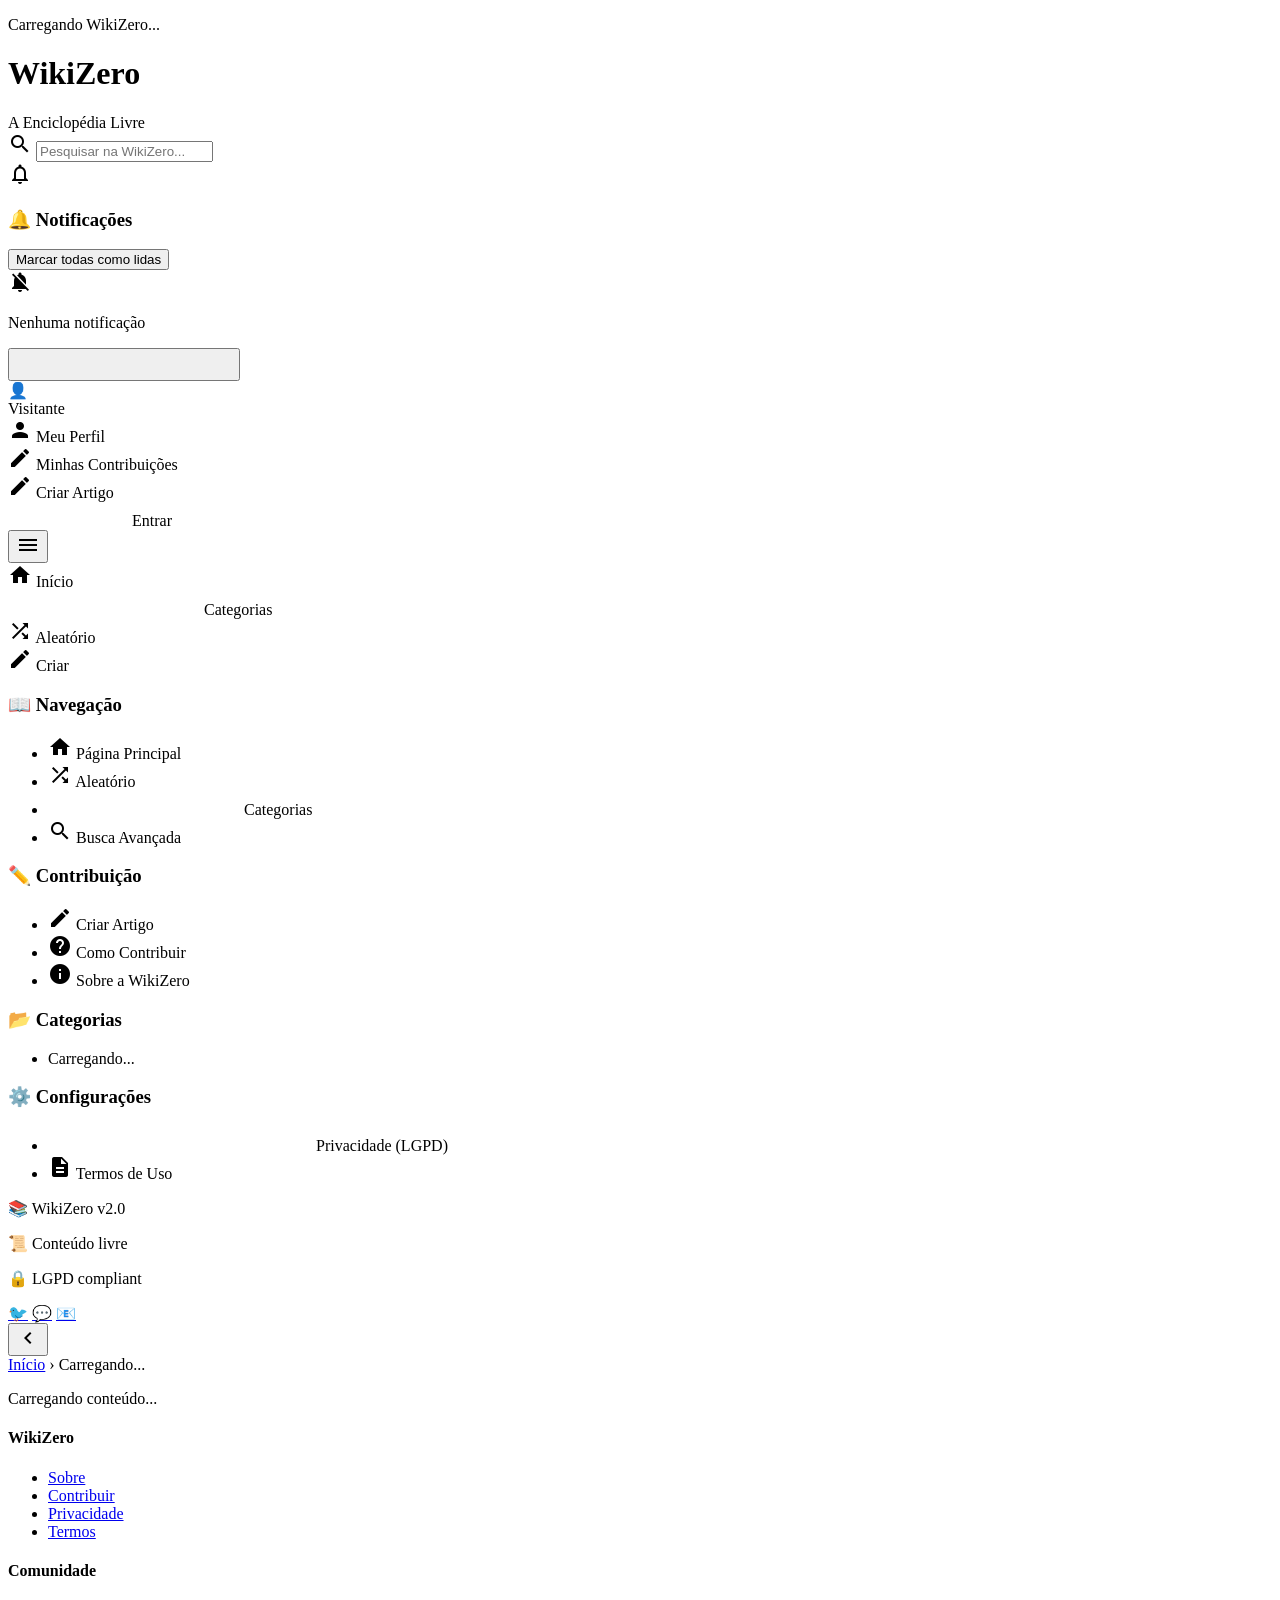
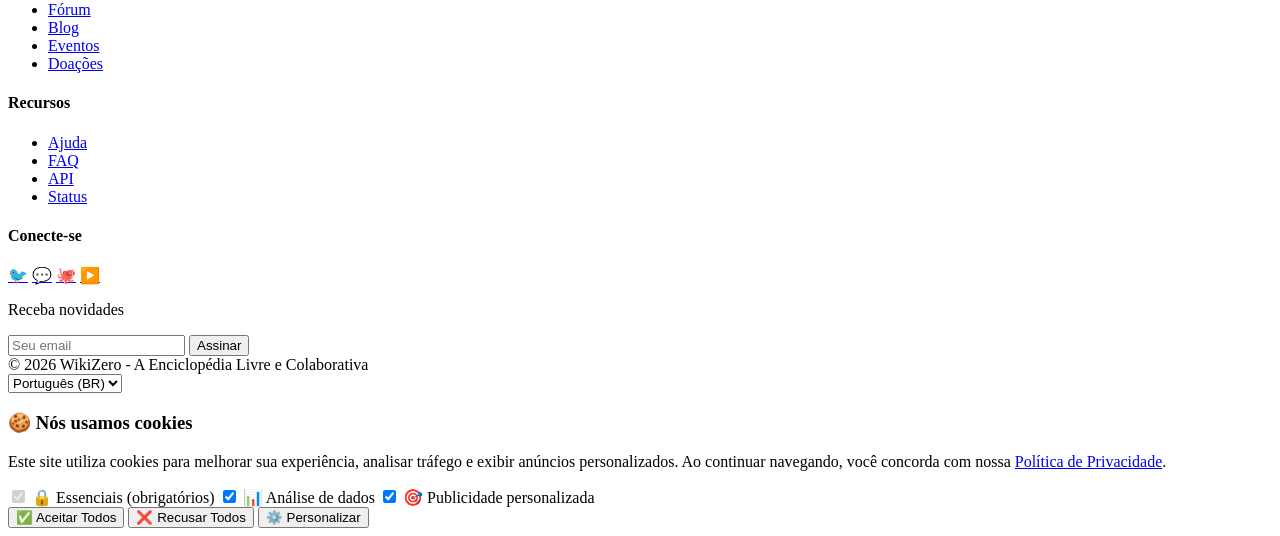
==== commit 9589a9cc: "Fix icon paths and update comments in index.html Updated favicon and apple-touch-icon paths. Correct" ====
--- a/index.html
+++ b/index.html
@@ -9,8 +9,8 @@
     <title>WikiZero - A Enciclopédia Livre</title>
     
     <!-- Favicon -->
-    <link rel="icon" href="/favicon.ico" type="image/x-icon">
-    <link rel="apple-touch-icon" href="/apple-touch-icon.png">
+    <link rel="icon" href="/Favicom.png" type="image/png">
+    <link rel="apple-touch-icon" href="/images/apple-touch-icon.png">
     
     <!-- Google Fonts -->
     <link href="https://fonts.googleapis.com/css2?family=Lato:wght@300;400;700;900&family=Merriweather:ital,wght@0,300;0,400;0,700;1,400&family=Noto+Sans:wght@400;700&display=swap" rel="stylesheet">
@@ -18,7 +18,7 @@
     <!-- Material Icons -->
     <link href="https://fonts.googleapis.com/icon?family=Material+Icons" rel="stylesheet">
     
-    <!-- CSS Principal -->
+    <!-- CSS Principal - CAMINHOS CORRIGIDOS -->
     <link rel="stylesheet" href="/css/main.css">
     <link rel="stylesheet" href="/css/themes/light.css">
     <link rel="stylesheet" href="/css/themes/dark.css">
@@ -61,7 +61,7 @@
         console.log('🔥 Firebase inicializado com sucesso!');
     </script>
     
-    <!-- Service Worker para PWA -->
+    <!-- Service Worker para PWA - CAMINHO CORRIGIDO -->
     <script>
         if ('serviceWorker' in navigator) {
             window.addEventListener('load', () => {
@@ -89,7 +89,7 @@
         <div class="header-container">
             <!-- Logo -->
             <div class="header-logo" onclick="window.WikiZero?.router?.navigate('/')">
-                <img src="/images/logo.svg" alt="WikiZero" class="logo-image">
+                <img src="/images/logo.svg" alt="WikiZero" class="logo-image" onerror="this.style.display='none'">
                 <div class="logo-text">
                     <h1>WikiZero</h1>
                     <span class="logo-tagline">A Enciclopédia Livre</span>
@@ -608,7 +608,7 @@
         document.addEventListener('DOMContentLoaded', () => CookieManager.init());
     </script>
     
-    <!-- Módulos JS -->
+    <!-- Módulos JS - CAMINHO CORRIGIDO -->
     <script type="module" src="/js/app.js"></script>
     
     <!-- Fallback para navegadores antigos -->
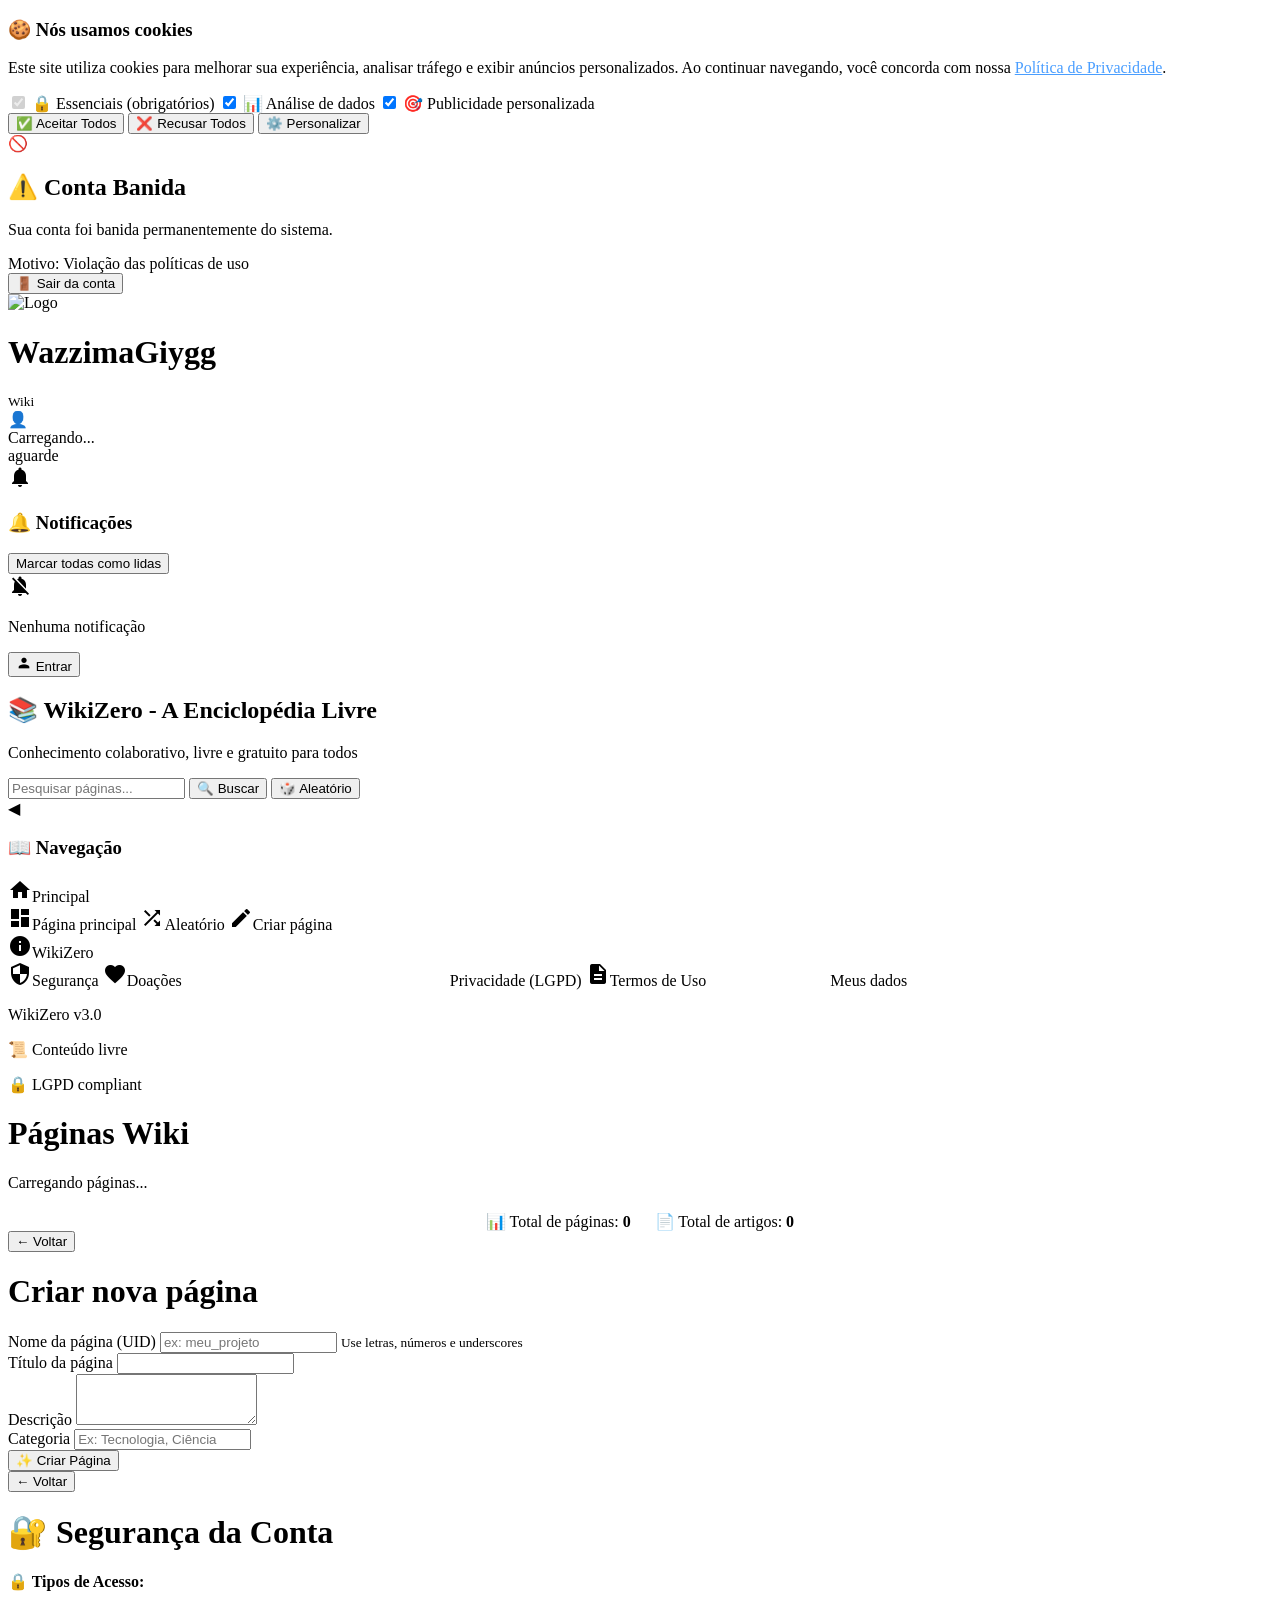
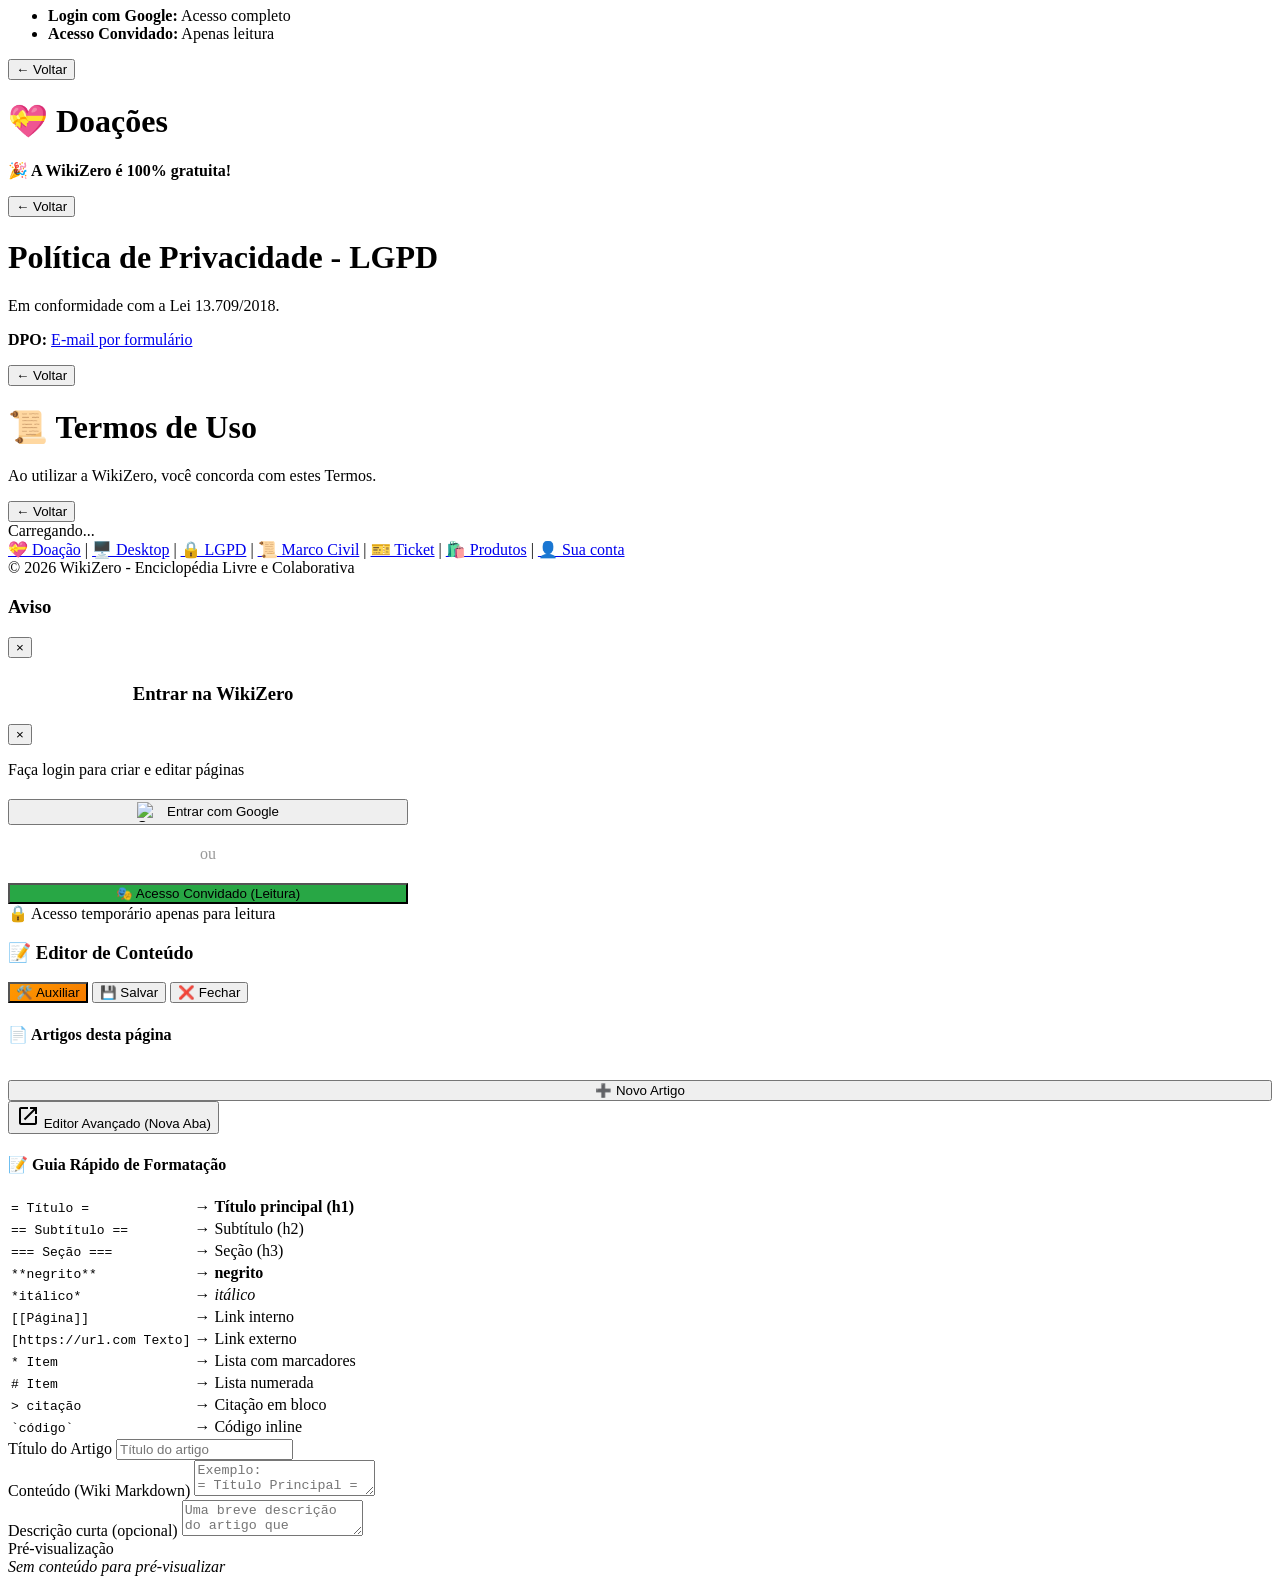
==== commit c9dffb68: "Update fmt.Println message from 'Hello' to 'Goodbye'" ====
--- a/index.html
+++ b/index.html
@@ -1,645 +1,340 @@
 <!DOCTYPE html>
-<html lang="pt-BR" data-theme="light">
+<html lang="pt-BR">
 <head>
     <meta charset="UTF-8">
+    <meta http-equiv="Content-Type" content="text/html; charset=utf-8">
     <meta name="viewport" content="width=device-width, initial-scale=1.0">
-    <meta name="description" content="WikiZero - A enciclopédia livre que todos podem editar">
-    <meta name="theme-color" content="#0645ad">
-    
-    <title>WikiZero - A Enciclopédia Livre</title>
-    
-    <!-- Favicon -->
-    <link rel="icon" href="/Favicom.png" type="image/png">
-    <link rel="apple-touch-icon" href="/images/apple-touch-icon.png">
-    
-    <!-- Google Fonts -->
-    <link href="https://fonts.googleapis.com/css2?family=Lato:wght@300;400;700;900&family=Merriweather:ital,wght@0,300;0,400;0,700;1,400&family=Noto+Sans:wght@400;700&display=swap" rel="stylesheet">
-    
-    <!-- Material Icons -->
-    <link href="https://fonts.googleapis.com/icon?family=Material+Icons" rel="stylesheet">
-    
-    <!-- CSS Principal - CAMINHOS CORRIGIDOS -->
-    <link rel="stylesheet" href="/css/main.css">
-    <link rel="stylesheet" href="/css/themes/light.css">
-    <link rel="stylesheet" href="/css/themes/dark.css">
-    <link rel="stylesheet" href="/css/themes/sepia.css">
-    
-    <!-- Firebase -->
-    <script src="https://www.gstatic.com/firebasejs/9.22.0/firebase-app-compat.js"></script>
-    <script src="https://www.gstatic.com/firebasejs/9.22.0/firebase-auth-compat.js"></script>
-    <script src="https://www.gstatic.com/firebasejs/9.22.0/firebase-firestore-compat.js"></script>
-    <script src="https://www.gstatic.com/firebasejs/9.22.0/firebase-storage-compat.js"></script>
-    
-    <!-- Configuração do Firebase -->
-    <script>
-        // ===== CONFIGURAÇÃO DO FIREBASE =====
-        const firebaseConfig = {
-            apiKey: "AIzaSyB9GkSqTIZ0kbVsba_WOdQeVAETrF9qna0",
-            authDomain: "wzzm-ce3fc.firebaseapp.com",
-            projectId: "wzzm-ce3fc",
-            storageBucket: "wzzm-ce3fc.appspot.com",
-            messagingSenderId: "249427877153",
-            appId: "1:249427877153:web:0e4297294794a5aadeb260"
-        };
-        
-        // Inicializar Firebase
-        if (!firebase.apps.length) {
-            firebase.initializeApp(firebaseConfig);
-        }
-        
-        // Exportar para uso global
-        const db = firebase.firestore();
-        const auth = firebase.auth();
-        const storage = firebase.storage();
-        
-        // Configurar Firestore
-        db.settings({
-            timestampsInSnapshots: true,
-            merge: true
-        });
-        
-        console.log('🔥 Firebase inicializado com sucesso!');
-    </script>
-    
-    <!-- Service Worker para PWA - CAMINHO CORRIGIDO -->
-    <script>
-        if ('serviceWorker' in navigator) {
-            window.addEventListener('load', () => {
-                navigator.serviceWorker.register('/sw.js')
-                    .then(registration => {
-                        console.log('📱 Service Worker registrado:', registration);
-                    })
-                    .catch(error => {
-                        console.log('❌ Falha ao registrar Service Worker:', error);
-                    });
-            });
-        }
-    </script>
+    <title>WikiZero - Enciclopédia Livre</title>
+    <link rel="icon" href="https://gspotfverwazzimagiygg.wazzimagiygg.com/wiki/Favicom.png" type="image/x-icon">
+    <link rel="stylesheet" href="https://fonts.googleapis.com/css?family=Noto+Sans">
+    <link rel="stylesheet" href="https://fonts.googleapis.com/icon?family=Material+Icons">
+    <link href="https://fonts.googleapis.com/css2?family=Playfair+Display:wght@400;500;600;700;800;900&family=Lato:wght@300;400;700;900&family=Merriweather:ital,wght@0,300;0,400;0,700;1,400&display=swap" rel="stylesheet">
+    <link rel="stylesheet" href="https://gspotfverwazzimagiygg.wazzimagiygg.com/wiki/style.css">
 </head>
 <body>
-    
-    <!-- ===== LOADING GLOBAL ===== -->
-    <div id="global-loader" class="global-loader">
-        <div class="loader-spinner"></div>
-        <p>Carregando WikiZero...</p>
-    </div>
-
-    <!-- ===== HEADER ===== -->
-    <header class="wiki-header" id="wiki-header">
-        <div class="header-container">
-            <!-- Logo -->
-            <div class="header-logo" onclick="window.WikiZero?.router?.navigate('/')">
-                <img src="/images/logo.svg" alt="WikiZero" class="logo-image" onerror="this.style.display='none'">
-                <div class="logo-text">
-                    <h1>WikiZero</h1>
-                    <span class="logo-tagline">A Enciclopédia Livre</span>
-                </div>
-            </div>
+
+<!-- ===== COOKIE CONSENT BANNER ===== -->
+<div id="cookieConsent" class="cookie-consent">
+    <div class="cookie-content">
+        <div class="cookie-text">
+            <h3>🍪 Nós usamos cookies</h3>
+            <p>Este site utiliza cookies para melhorar sua experiência, analisar tráfego e exibir anúncios personalizados. 
+               Ao continuar navegando, você concorda com nossa 
+               <a href="https://wazzimagiygg.com/LGPD" target="_blank" style="color: #4a9eff; text-decoration: underline;">Política de Privacidade</a>.</p>
+            <div class="cookie-options">
+                <label>
+                    <input type="checkbox" id="cookieEssential" checked disabled> 
+                    <span>🔒 Essenciais (obrigatórios)</span>
+                </label>
+                <label>
+                    <input type="checkbox" id="cookieAnalytics" checked> 
+                    <span>📊 Análise de dados</span>
+                </label>
+                <label>
+                    <input type="checkbox" id="cookieAdvertising" checked> 
+                    <span>🎯 Publicidade personalizada</span>
+                </label>
+            </div>
+        </div>
+        <div class="cookie-buttons">
+            <button id="cookieAcceptAll" class="cookie-btn accept">✅ Aceitar Todos</button>
+            <button id="cookieRejectAll" class="cookie-btn reject">❌ Recusar Todos</button>
+            <button id="cookieCustomize" class="cookie-btn customize">⚙️ Personalizar</button>
+        </div>
+    </div>
+</div>
+
+<!-- ===== BANNED OVERLAY ===== -->
+<div id="bannedOverlay" class="banned-overlay">
+    <div class="banned-box">
+        <div class="icon">🚫</div>
+        <h2>⚠️ Conta Banida</h2>
+        <p>Sua conta foi banida permanentemente do sistema.</p>
+        <div id="banDetails" class="ban-details">Motivo: Violação das políticas de uso</div>
+        <button class="btn-logout-banned" onclick="logoutBanned()">🚪 Sair da conta</button>
+    </div>
+</div>
+
+<!-- ===== HEADER PADRONIZADO WAZZIMAGIYGG ===== -->
+<header class="header">
+    <div class="header-content">
+        <div class="logo-area-header" onclick="location.reload()">
+            <img src="https://wazzimagiygg.com/favicom.png" alt="Logo">
+            <div>
+                <h1>WazzimaGiygg</h1>
+                <small>Wiki</small>
+            </div>
+        </div>
+        <div class="user-info-header" id="userInfo">
+            <div class="user-avatar" id="userAvatar">👤</div>
+            <div>
+                <div class="user-name" id="userName">Carregando...</div>
+                <div class="user-email" id="userEmail">aguarde</div>
+            </div>
+            <span id="userBadge"></span>
             
-            <!-- Busca -->
-            <div class="header-search">
-                <div class="search-wrapper">
-                    <span class="search-icon material-icons">search</span>
-                    <input type="text" 
-                           id="global-search" 
-                           class="search-input" 
-                           placeholder="Pesquisar na WikiZero..."
-                           aria-label="Pesquisar">
-                    <button class="search-clear" id="search-clear" style="display:none;">×</button>
-                </div>
-                <div id="search-suggestions" class="search-suggestions" style="display:none;"></div>
+            <!-- NOTIFICATION BELL -->
+            <div class="notification-bell" id="notificationBell" onclick="toggleNotifications(event)">
+                <span class="material-icons">notifications</span>
+                <span class="notification-badge" id="notifBadge" style="display:none;">0</span>
+                <div class="notification-dropdown" id="notifDropdown">
+                    <div class="notification-dropdown-header">
+                        <h3>🔔 Notificações</h3>
+                        <button onclick="markAllAsRead(event)">Marcar todas como lidas</button>
+                    </div>
+                    <div id="notificationList">
+                        <div class="notification-empty">
+                            <span class="material-icons">notifications_off</span>
+                            <p>Nenhuma notificação</p>
+                        </div>
+                    </div>
+                </div>
             </div>
             
-            <!-- Ações do Usuário -->
-            <div class="header-actions">
-                <!-- Notificações -->
-                <div class="notification-bell" id="notificationBell" onclick="window.WikiZero?.toggleNotifications(event)">
-                    <span class="material-icons">notifications_none</span>
-                    <span class="notification-badge" id="notifBadge" style="display:none;">0</span>
-                    <div class="notification-dropdown" id="notifDropdown">
-                        <div class="dropdown-header">
-                            <h3>🔔 Notificações</h3>
-                            <button onclick="window.WikiZero?.markAllNotificationsRead(event)">Marcar todas como lidas</button>
-                        </div>
-                        <div class="dropdown-body" id="notificationList">
-                            <div class="notification-empty">
-                                <span class="material-icons">notifications_off</span>
-                                <p>Nenhuma notificação</p>
-                            </div>
-                        </div>
-                    </div>
-                </div>
+            <button class="btn-logout" id="btnLogout" style="display:none;" onclick="logout()">Sair</button>
+            <button class="btn-login" id="btnLogin" onclick="showLoginModal()">
+                <span class="material-icons" style="font-size:16px;">person</span> Entrar
+            </button>
+        </div>
+    </div>
+</header>
+
+<!-- ===== BANNER WIKI ===== -->
+<div class="wiki-banner">
+    <h2>📚 WikiZero - A Enciclopédia Livre</h2>
+    <p>Conhecimento colaborativo, livre e gratuito para todos</p>
+</div>
+
+<!-- ===== SEARCH BAR ===== -->
+<div class="search-bar">
+    <input type="text" id="search-input" class="search-bar-input" placeholder="Pesquisar páginas...">
+    <button id="search-btn" class="search-bar-btn">🔍 Buscar</button>
+    <button id="random-btn" class="search-bar-btn random">🎲 Aleatório</button>
+</div>
+
+<!-- ===== MAIN WRAPPER ===== -->
+<div class="main-wrapper">
+    <div class="sidebar-menu" id="sidebar-menu">
+        <div class="menu-toggle-btn" id="menu-toggle-btn">◀</div>
+        <div class="menu-header"><h3>📖 Navegação</h3></div>
+        <div class="menu-section">
+            <div class="menu-section-title"><span class="material-icons">home</span><span>Principal</span></div>
+            <a class="menu-item" onclick="showListView()"><span class="material-icons">dashboard</span><span class="menu-item-text">Página principal</span></a>
+            <a class="menu-item" onclick="showRandomPage()"><span class="material-icons">shuffle</span><span class="menu-item-text">Aleatório</span></a>
+            <a class="menu-item" onclick="showCreateView()"><span class="material-icons">edit</span><span class="menu-item-text">Criar página</span></a>
+        </div>
+        <div class="menu-section">
+            <div class="menu-section-title"><span class="material-icons">info</span><span>WikiZero</span></div>
+            <a class="menu-item" onclick="showSecurityView()"><span class="material-icons">security</span><span class="menu-item-text">Segurança</span></a>
+            <a class="menu-item" onclick="showDonationView()"><span class="material-icons">favorite</span><span class="menu-item-text">Doações</span></a>
+            <a class="menu-item" onclick="showPrivacyView()"><span class="material-icons">privacy_tip</span><span class="menu-item-text">Privacidade (LGPD)</span></a>
+            <a class="menu-item" onclick="showTermsView()"><span class="material-icons">description</span><span class="menu-item-text">Termos de Uso</span></a>
+            <a class="menu-item" onclick="showMyDataModal()"><span class="material-icons">badge</span><span class="menu-item-text">Meus dados</span></a>
+        </div>
+        <div class="menu-footer"><p>WikiZero v3.0</p><p>📜 Conteúdo livre</p><p>🔒 LGPD compliant</p></div>
+    </div>
+
+    <div class="main-container">
+        <div class="content-area">
+            <div id="list-view" class="article-view active">
+                <h1 class="page-title">Páginas Wiki</h1>
+                <div id="subcollections-container"><div class="loading">Carregando páginas...</div></div>
+                <div style="margin-top: 20px; text-align: center;">
+                    <span>📊 Total de páginas: <strong id="total-count">0</strong></span>
+                    <span style="margin-left: 20px;">📄 Total de artigos: <strong id="total-articles">0</strong></span>
+                </div>
+            </div>
+
+            <div id="article-view" class="article-view">
+                <button class="back-button" onclick="showListView()">← Voltar</button>
+                <div id="article-content"></div>
+            </div>
+
+            <div id="create-view" class="article-view">
+                <h1 class="page-title">Criar nova página</h1>
+                <form id="create-subcollection-form">
+                    <div class="form-group">
+                        <label>Nome da página (UID)</label>
+                        <input type="text" id="sub-name" required placeholder="ex: meu_projeto">
+                        <small>Use letras, números e underscores</small>
+                    </div>
+                    <div class="form-group">
+                        <label>Título da página</label>
+                        <input type="text" id="sub-title" required>
+                    </div>
+                    <div class="form-group">
+                        <label>Descrição</label>
+                        <textarea id="sub-description" rows="3"></textarea>
+                    </div>
+                    <div class="form-group">
+                        <label>Categoria</label>
+                        <input type="text" id="sub-category" placeholder="Ex: Tecnologia, Ciência">
+                    </div>
+                    <button type="submit" class="submit-btn">✨ Criar Página</button>
+                </form>
+            </div>
+
+            <div id="security-view" class="article-view">
+                <button class="back-button" onclick="showListView()">← Voltar</button>
+                <div class="article-content"><h1>🔐 Segurança da Conta</h1><div class="highlight"><p><strong>🔒 Tipos de Acesso:</strong></p><ul><li><strong>Login com Google:</strong> Acesso completo</li><li><strong>Acesso Convidado:</strong> Apenas leitura</li></ul></div><div id="user-uid-display" class="article-meta"></div></div>
+            </div>
+
+            <div id="donation-view" class="article-view">
+                <button class="back-button" onclick="showListView()">← Voltar</button>
+                <div class="article-content"><h1>💝 Doações</h1><div class="highlight"><p><strong>🎉 A WikiZero é 100% gratuita!</strong></p></div></div>
+            </div>
+
+            <div id="privacy-view" class="article-view">
+                <button class="back-button" onclick="showListView()">← Voltar</button>
+                <div class="article-content"><h1>Política de Privacidade - LGPD</h1><p>Em conformidade com a Lei 13.709/2018.</p><div class="highlight"><p><strong>DPO:</strong> <a href="https://wazzimagiygg.com/Marco%20Civil/">E-mail por formulário</a></p></div></div>
+            </div>
+
+            <div id="terms-view" class="article-view">
+                <button class="back-button" onclick="showListView()">← Voltar</button>
+                <div class="article-content"><h1>📜 Termos de Uso</h1><p>Ao utilizar a WikiZero, você concorda com estes Termos.</p></div>
+            </div>
+
+            <div id="mydata-view" class="article-view">
+                <button class="back-button" onclick="showListView()">← Voltar</button>
+                <div id="user-data-container"><div class="loading">Carregando...</div></div>
+            </div>
+        </div>
+    </div>
+</div>
+
+<!-- ===== FOOTER PADRONIZADO WAZZIMAGIYGG ===== -->
+<footer class="site-footer">
+    <div class="footer-content">
+        <div class="footer-links">
+            <a href="https://wazzimagiygg.com/donate/" class="footer-link" target="_blank">💝 Doação</a>
+            <span class="footer-divider">|</span>
+            <a href="https://wazzimagiygg.com/desktop.html" class="footer-link" target="_blank">🖥️ Desktop</a>
+            <span class="footer-divider">|</span>
+            <a href="https://wazzimagiygg.com/LGPD" class="footer-link" target="_blank">🔒 LGPD</a>
+            <span class="footer-divider">|</span>
+            <a href="https://wazzimagiygg.com/MarcoCivil" class="footer-link" target="_blank">📜 Marco Civil</a>
+            <span class="footer-divider">|</span>
+            <a href="https://support.wazzimagiygg.com/" class="footer-link" target="_blank">🎫 Ticket</a>
+            <span class="footer-divider">|</span>
+            <a href="https://wazzimagiygg.com/produtos" class="footer-link highlight" target="_blank">🛍️ Produtos</a>
+            <span class="footer-divider">|</span>
+            <a href="https://painel.wazzimagiygg.com/" class="footer-link highlight" target="_blank">👤 Sua conta</a>
+        </div>
+        <div class="footer-copyright">
+            © 2026 WikiZero - Enciclopédia Livre e Colaborativa
+        </div>
+    </div>
+</footer>
+
+<!-- ===== MODAL GENÉRICO ===== -->
+<div id="modal" class="modal">
+    <div class="modal-content">
+        <div class="modal-header">
+            <h3 id="modal-title">Aviso</h3>
+            <button class="close-modal" onclick="closeModal()">&times;</button>
+        </div>
+        <div id="modal-body"></div>
+    </div>
+</div>
+
+<!-- ===== MODAL LOGIN ===== -->
+<div id="login-modal" class="modal">
+    <div class="modal-content" style="max-width: 400px;">
+        <div class="modal-header">
+            <h3><i class="material-icons">login</i> Entrar na WikiZero</h3>
+            <button class="close-modal" onclick="closeModal('login-modal')">&times;</button>
+        </div>
+        <div class="modal-body">
+            <p style="margin-bottom: 20px;">Faça login para criar e editar páginas</p>
+            <button id="google-login-btn" class="btn-abrir-painel" style="width:100%; margin-bottom:10px; display:flex; align-items:center; justify-content:center; gap:10px;">
+                <img src="https://www.gstatic.com/firebasejs/ui/2.0.0/images/auth/google.svg" alt="Google" style="width:20px; height:20px;">
+                Entrar com Google
+            </button>
+            
+            <div style="text-align:center; margin:20px 0; color:#999;">ou</div>
+            
+            <button id="guest-login-btn" class="btn-abrir-painel" style="width:100%; background:#28a745;">🎭 Acesso Convidado (Leitura)</button>
+            <div class="guest-info">🔒 Acesso temporário apenas para leitura</div>
+        </div>
+    </div>
+</div>
+
+<!-- ===== EDITOR MODAL ===== -->
+<div id="editor-modal" class="editor-modal">
+    <div class="editor-container">
+        <div class="editor-header">
+            <h3 id="editor-title">📝 Editor de Conteúdo</h3>
+            <div class="editor-header-buttons">
+                <button id="editor-helper-btn" class="editor-btn" style="background: linear-gradient(135deg, #ff9800, #f57c00);" title="Abrir Editor Auxiliar">
+                    🛠️ Auxiliar
+                </button>
+                <button id="editor-save-btn" class="editor-btn">💾 Salvar</button>
+                <button id="editor-close-btn" class="editor-btn editor-btn-danger">❌ Fechar</button>
+            </div>
+        </div>
+        <div class="editor-body">
+            <div class="editor-sidebar">
+                <h4>📄 Artigos desta página</h4>
+                <div id="editor-article-list" style="max-height: 250px; overflow-y: auto;"></div>
+                <button id="editor-new-article-btn" class="editor-btn" style="margin-top: 15px; width: 100%;">➕ Novo Artigo</button>
                 
-                <!-- Tema -->
-                <button class="theme-toggle" id="themeToggle" title="Alternar tema">
-                    <span class="material-icons">dark_mode</span>
+                <button id="open-helper-editor" class="btn-helper">
+                    <i class="material-icons">open_in_new</i> Editor Avançado (Nova Aba)
                 </button>
                 
-                <!-- Usuário -->
-                <div class="user-menu" id="userMenu">
-                    <div class="user-avatar" id="userAvatar">
-                        <span class="avatar-text">👤</span>
-                    </div>
-                    <div class="user-info" id="userInfo">
-                        <span class="user-name" id="userName">Visitante</span>
-                        <span class="user-email" id="userEmail"></span>
-                    </div>
-                    <div class="user-dropdown" id="userDropdown">
-                        <div class="dropdown-item" onclick="window.WikiZero?.router.navigate('/user/profile')">
-                            <span class="material-icons">person</span>
-                            <span>Meu Perfil</span>
-                        </div>
-                        <div class="dropdown-item" onclick="window.WikiZero?.router.navigate('/user/contributions')">
-                            <span class="material-icons">edit</span>
-                            <span>Minhas Contribuições</span>
-                        </div>
-                        <div class="dropdown-divider"></div>
-                        <div class="dropdown-item" onclick="window.WikiZero?.router.navigate('/create')">
-                            <span class="material-icons">create</span>
-                            <span>Criar Artigo</span>
-                        </div>
-                        <div class="dropdown-divider"></div>
-                        <div class="dropdown-item" id="loginBtn" onclick="window.WikiZero?.showLoginModal()">
-                            <span class="material-icons">login</span>
-                            <span>Entrar</span>
-                        </div>
-                        <div class="dropdown-item" id="logoutBtn" style="display:none;" onclick="window.WikiZero?.auth.logout()">
-                            <span class="material-icons">logout</span>
-                            <span>Sair</span>
-                        </div>
-                    </div>
-                </div>
-            </div>
-            
-            <!-- Menu Mobile Toggle -->
-            <button class="mobile-menu-toggle" id="mobileMenuToggle">
-                <span class="material-icons">menu</span>
-            </button>
-        </div>
-        
-        <!-- Navegação Mobile -->
-        <div class="mobile-nav" id="mobileNav">
-            <div class="mobile-nav-item" onclick="window.WikiZero?.router.navigate('/')">
-                <span class="material-icons">home</span>
-                <span>Início</span>
-            </div>
-            <div class="mobile-nav-item" onclick="window.WikiZero?.router.navigate('/categories')">
-                <span class="material-icons">category</span>
-                <span>Categorias</span>
-            </div>
-            <div class="mobile-nav-item" onclick="window.WikiZero?.router.navigate('/random')">
-                <span class="material-icons">shuffle</span>
-                <span>Aleatório</span>
-            </div>
-            <div class="mobile-nav-item" onclick="window.WikiZero?.router.navigate('/create')">
-                <span class="material-icons">create</span>
-                <span>Criar</span>
-            </div>
-        </div>
-    </header>
-
-    <!-- ===== SIDEBAR ===== -->
-    <aside class="wiki-sidebar" id="wikiSidebar">
-        <div class="sidebar-content">
-            <!-- Navegação Principal -->
-            <nav class="sidebar-nav">
-                <div class="nav-section">
-                    <h3 class="nav-title">📖 Navegação</h3>
-                    <ul class="nav-list">
-                        <li class="nav-item" onclick="window.WikiZero?.router.navigate('/')">
-                            <span class="material-icons">home</span>
-                            <span>Página Principal</span>
-                        </li>
-                        <li class="nav-item" onclick="window.WikiZero?.router.navigate('/random')">
-                            <span class="material-icons">shuffle</span>
-                            <span>Aleatório</span>
-                        </li>
-                        <li class="nav-item" onclick="window.WikiZero?.router.navigate('/categories')">
-                            <span class="material-icons">category</span>
-                            <span>Categorias</span>
-                        </li>
-                        <li class="nav-item" onclick="window.WikiZero?.router.navigate('/search')">
-                            <span class="material-icons">search</span>
-                            <span>Busca Avançada</span>
-                        </li>
-                    </ul>
-                </div>
-                
-                <div class="nav-section">
-                    <h3 class="nav-title">✏️ Contribuição</h3>
-                    <ul class="nav-list">
-                        <li class="nav-item" onclick="window.WikiZero?.router.navigate('/create')">
-                            <span class="material-icons">create</span>
-                            <span>Criar Artigo</span>
-                        </li>
-                        <li class="nav-item" onclick="window.WikiZero?.router.navigate('/contribute')">
-                            <span class="material-icons">help</span>
-                            <span>Como Contribuir</span>
-                        </li>
-                        <li class="nav-item" onclick="window.WikiZero?.router.navigate('/about')">
-                            <span class="material-icons">info</span>
-                            <span>Sobre a WikiZero</span>
-                        </li>
-                    </ul>
-                </div>
-                
-                <div class="nav-section">
-                    <h3 class="nav-title">📂 Categorias</h3>
-                    <ul class="nav-list" id="sidebarCategories">
-                        <li class="nav-item loading">Carregando...</li>
-                    </ul>
-                </div>
-                
-                <div class="nav-section">
-                    <h3 class="nav-title">⚙️ Configurações</h3>
-                    <ul class="nav-list">
-                        <li class="nav-item" onclick="window.WikiZero?.router.navigate('/privacy')">
-                            <span class="material-icons">privacy_tip</span>
-                            <span>Privacidade (LGPD)</span>
-                        </li>
-                        <li class="nav-item" onclick="window.WikiZero?.router.navigate('/terms')">
-                            <span class="material-icons">description</span>
-                            <span>Termos de Uso</span>
-                        </li>
-                    </ul>
-                </div>
-            </nav>
-            
-            <!-- Footer do Sidebar -->
-            <div class="sidebar-footer">
-                <p>📚 WikiZero v2.0</p>
-                <p>📜 Conteúdo livre</p>
-                <p>🔒 LGPD compliant</p>
-                <div class="sidebar-social">
-                    <a href="#" class="social-link">🐦</a>
-                    <a href="#" class="social-link">💬</a>
-                    <a href="#" class="social-link">📧</a>
-                </div>
-            </div>
-        </div>
-        
-        <!-- Toggle Sidebar -->
-        <button class="sidebar-toggle" id="sidebarToggle" title="Alternar sidebar">
-            <span class="material-icons">chevron_left</span>
-        </button>
-    </aside>
-
-    <!-- ===== CONTEÚDO PRINCIPAL ===== -->
-    <main class="wiki-main">
-        <div class="main-content">
-            <!-- Breadcrumb -->
-            <nav class="breadcrumb" id="breadcrumb">
-                <a href="/">Início</a>
-                <span class="separator">›</span>
-                <span id="breadcrumbCurrent">Carregando...</span>
-            </nav>
-            
-            <!-- Aplicação -->
-            <div id="app" class="app-container">
-                <!-- O conteúdo será renderizado aqui pelo JavaScript -->
-                <div class="loading-container">
-                    <div class="loading-spinner"></div>
-                    <p>Carregando conteúdo...</p>
-                </div>
-            </div>
-        </div>
-        
-        <!-- TOC (Table of Contents) - Apenas para artigos -->
-        <aside class="wiki-toc" id="wikiToc" style="display:none;">
-            <div class="toc-content">
-                <h3>📑 Índice</h3>
-                <div id="tocContainer"></div>
-            </div>
-        </aside>
-    </main>
-
-    <!-- ===== FOOTER ===== -->
-    <footer class="wiki-footer">
-        <div class="footer-container">
-            <div class="footer-columns">
-                <div class="footer-column">
-                    <h4>WikiZero</h4>
-                    <ul>
-                        <li><a href="/about">Sobre</a></li>
-                        <li><a href="/contribute">Contribuir</a></li>
-                        <li><a href="/privacy">Privacidade</a></li>
-                        <li><a href="/terms">Termos</a></li>
-                    </ul>
-                </div>
-                <div class="footer-column">
-                    <h4>Comunidade</h4>
-                    <ul>
-                        <li><a href="/forum">Fórum</a></li>
-                        <li><a href="/blog">Blog</a></li>
-                        <li><a href="/events">Eventos</a></li>
-                        <li><a href="/donate">Doações</a></li>
-                    </ul>
-                </div>
-                <div class="footer-column">
-                    <h4>Recursos</h4>
-                    <ul>
-                        <li><a href="/help">Ajuda</a></li>
-                        <li><a href="/faq">FAQ</a></li>
-                        <li><a href="/api">API</a></li>
-                        <li><a href="/status">Status</a></li>
-                    </ul>
-                </div>
-                <div class="footer-column">
-                    <h4>Conecte-se</h4>
-                    <div class="social-links">
-                        <a href="#" class="social-link" title="Twitter">🐦</a>
-                        <a href="#" class="social-link" title="Discord">💬</a>
-                        <a href="#" class="social-link" title="GitHub">🐙</a>
-                        <a href="#" class="social-link" title="YouTube">▶️</a>
-                    </div>
-                    <div class="footer-newsletter">
-                        <p>Receba novidades</p>
-                        <form id="newsletterForm">
-                            <input type="email" placeholder="Seu email" required>
-                            <button type="submit">Assinar</button>
-                        </form>
-                    </div>
-                </div>
-            </div>
-            
-            <div class="footer-bottom">
-                <div class="footer-copyright">
-                    © 2026 WikiZero - A Enciclopédia Livre e Colaborativa
-                </div>
-                <div class="footer-languages">
-                    <select id="languageSelect">
-                        <option value="pt-BR">Português (BR)</option>
-                        <option value="en-US">English</option>
-                        <option value="es">Español</option>
-                        <option value="fr">Français</option>
-                    </select>
-                </div>
-            </div>
-        </div>
-    </footer>
-
-    <!-- ===== COOKIE CONSENT ===== -->
-    <div id="cookieConsent" class="cookie-consent" style="display:none;">
-        <div class="cookie-content">
-            <div class="cookie-text">
-                <h3>🍪 Nós usamos cookies</h3>
-                <p>
-                    Este site utiliza cookies para melhorar sua experiência, 
-                    analisar tráfego e exibir anúncios personalizados. 
-                    Ao continuar navegando, você concorda com nossa 
-                    <a href="/privacy">Política de Privacidade</a>.
-                </p>
-                <div class="cookie-options">
-                    <label>
-                        <input type="checkbox" id="cookieEssential" checked disabled>
-                        <span>🔒 Essenciais (obrigatórios)</span>
-                    </label>
-                    <label>
-                        <input type="checkbox" id="cookieAnalytics" checked>
-                        <span>📊 Análise de dados</span>
-                    </label>
-                    <label>
-                        <input type="checkbox" id="cookieAdvertising" checked>
-                        <span>🎯 Publicidade personalizada</span>
-                    </label>
-                </div>
-            </div>
-            <div class="cookie-buttons">
-                <button id="cookieAcceptAll" class="cookie-btn accept">✅ Aceitar Todos</button>
-                <button id="cookieRejectAll" class="cookie-btn reject">❌ Recusar Todos</button>
-                <button id="cookieCustomize" class="cookie-btn customize">⚙️ Personalizar</button>
-            </div>
-        </div>
-    </div>
-
-    <!-- ===== LOGIN MODAL ===== -->
-    <div id="loginModal" class="modal" style="display:none;">
-        <div class="modal-content login-modal">
-            <div class="modal-header">
-                <h2>🔐 Entrar na WikiZero</h2>
-                <button class="modal-close" onclick="window.WikiZero?.closeLoginModal()">×</button>
-            </div>
-            <div class="modal-body">
-                <div class="login-options">
-                    <button id="googleLoginBtn" class="login-btn google">
-                        <img src="https://www.gstatic.com/firebasejs/ui/2.0.0/images/auth/google.svg" alt="Google">
-                        <span>Entrar com Google</span>
-                    </button>
-                    
-                    <div class="login-divider">
-                        <span>ou</span>
-                    </div>
-                    
-                    <button id="guestLoginBtn" class="login-btn guest">
-                        <span>🎭</span>
-                        <span>Modo Convidado (Leitura)</span>
-                    </button>
-                    <small class="guest-info">🔒 Acesso temporário apenas para leitura</small>
-                    
-                    <div class="login-divider">
-                        <span>ou</span>
-                    </div>
-                    
-                    <form id="emailLoginForm" class="email-login">
-                        <div class="form-group">
-                            <input type="email" id="loginEmail" placeholder="Email" required>
-                        </div>
-                        <div class="form-group">
-                            <input type="password" id="loginPassword" placeholder="Senha" required>
-                        </div>
-                        <button type="submit" class="login-btn email">📧 Entrar com Email</button>
-                    </form>
-                    
-                    <div class="login-footer">
-                        <a href="#" onclick="window.WikiZero?.showRegisterModal()">Criar conta</a>
-                        <a href="#" onclick="window.WikiZero?.showPasswordReset()">Esqueceu a senha?</a>
-                    </div>
-                </div>
-            </div>
-        </div>
-    </div>
-
-    <!-- ===== REGISTER MODAL ===== -->
-    <div id="registerModal" class="modal" style="display:none;">
-        <div class="modal-content register-modal">
-            <div class="modal-header">
-                <h2>📝 Criar conta</h2>
-                <button class="modal-close" onclick="window.WikiZero?.closeRegisterModal()">×</button>
-            </div>
-            <div class="modal-body">
-                <form id="registerForm">
-                    <div class="form-group">
-                        <label for="registerName">Nome completo</label>
-                        <input type="text" id="registerName" placeholder="Seu nome" required>
-                    </div>
-                    <div class="form-group">
-                        <label for="registerEmail">Email</label>
-                        <input type="email" id="registerEmail" placeholder="seu@email.com" required>
-                    </div>
-                    <div class="form-group">
-                        <label for="registerPassword">Senha</label>
-                        <input type="password" id="registerPassword" placeholder="Mínimo 6 caracteres" required minlength="6">
-                    </div>
-                    <div class="form-group">
-                        <label for="registerConfirm">Confirmar senha</label>
-                        <input type="password" id="registerConfirm" placeholder="Confirme sua senha" required>
-                    </div>
-                    <div class="form-group checkbox">
-                        <input type="checkbox" id="registerTerms" required>
-                        <label for="registerTerms">Aceito os <a href="/terms" target="_blank">Termos de Uso</a></label>
-                    </div>
-                    <button type="submit" class="register-btn">📝 Criar conta</button>
-                </form>
-                <div class="register-footer">
-                    Já tem uma conta? <a href="#" onclick="window.WikiZero?.showLoginModal()">Faça login</a>
-                </div>
-            </div>
-        </div>
-    </div>
-
-    <!-- ===== TOAST NOTIFICATIONS ===== -->
-    <div id="toastContainer" class="toast-container"></div>
-
-    <!-- ===== SCROLL TO TOP ===== -->
-    <button id="scrollTop" class="scroll-top" style="display:none;" onclick="window.scrollTo({top:0,behavior:'smooth'})">
-        <span class="material-icons">arrow_upward</span>
-    </button>
-
-    <!-- ===== SCRIPTS ===== -->
-    
-    <!-- Cookie Consent -->
-    <script>
-        // ===== COOKIE CONSENT MANAGER =====
-        const CookieManager = {
-            STORAGE_KEY: 'wikizero_cookie_consent',
-            
-            init() {
-                const consent = this.getConsent();
-                if (!consent) {
-                    document.getElementById('cookieConsent').style.display = 'block';
-                } else {
-                    this.applyConsent(consent);
-                }
-                
-                document.getElementById('cookieAcceptAll')?.addEventListener('click', () => this.acceptAll());
-                document.getElementById('cookieRejectAll')?.addEventListener('click', () => this.rejectAll());
-                document.getElementById('cookieCustomize')?.addEventListener('click', () => this.customize());
-            },
-            
-            getConsent() {
-                try {
-                    const data = localStorage.getItem(this.STORAGE_KEY);
-                    return data ? JSON.parse(data) : null;
-                } catch { return null; }
-            },
-            
-            saveConsent(preferences) {
-                localStorage.setItem(this.STORAGE_KEY, JSON.stringify({
-                    ...preferences,
-                    timestamp: new Date().toISOString()
-                }));
-            },
-            
-            applyConsent(consent) {
-                if (consent.analytics !== false) {
-                    this.enableAnalytics();
-                } else {
-                    this.disableAnalytics();
-                }
-                if (consent.advertising !== false) {
-                    this.enablePersonalizedAds();
-                } else {
-                    this.disablePersonalizedAds();
-                }
-            },
-            
-            enableAnalytics() {
-                console.log('📊 Analytics habilitado');
-            },
-            
-            disableAnalytics() {
-                console.log('📊 Analytics desabilitado');
-            },
-            
-            enablePersonalizedAds() {
-                document.cookie = "ad_personalization=enabled; path=/; max-age=31536000; samesite=lax";
-            },
-            
-            disablePersonalizedAds() {
-                document.cookie = "ad_personalization=disabled; path=/; max-age=31536000; samesite=lax";
-            },
-            
-            acceptAll() {
-                const consent = { essential: true, analytics: true, advertising: true };
-                this.saveConsent(consent);
-                this.applyConsent(consent);
-                document.getElementById('cookieConsent').style.display = 'none';
-                this.showToast('✅ Todos os cookies foram aceitos!');
-            },
-            
-            rejectAll() {
-                const consent = { essential: true, analytics: false, advertising: false };
-                this.saveConsent(consent);
-                this.applyConsent(consent);
-                document.getElementById('cookieConsent').style.display = 'none';
-                this.showToast('ℹ️ Cookies não essenciais foram recusados.');
-            },
-            
-            customize() {
-                const analytics = document.getElementById('cookieAnalytics')?.checked !== false;
-                const advertising = document.getElementById('cookieAdvertising')?.checked !== false;
-                const consent = { essential: true, analytics, advertising };
-                this.saveConsent(consent);
-                this.applyConsent(consent);
-                document.getElementById('cookieConsent').style.display = 'none';
-                this.showToast('✅ Suas preferências foram salvas!');
-            },
-            
-            showToast(message) {
-                const toast = document.createElement('div');
-                toast.className = 'toast toast-info';
-                toast.textContent = message;
-                document.getElementById('toastContainer').appendChild(toast);
-                setTimeout(() => toast.remove(), 3000);
-            }
-        };
-        
-        // Inicializar Cookie Consent
-        document.addEventListener('DOMContentLoaded', () => CookieManager.init());
-    </script>
-    
-    <!-- Módulos JS - CAMINHO CORRIGIDO -->
-    <script type="module" src="/js/app.js"></script>
-    
-    <!-- Fallback para navegadores antigos -->
-    <script nomodule>
-        console.warn('Seu navegador não suporta módulos ES6. Por favor, atualize seu navegador.');
-        document.getElementById('app').innerHTML = `
-            <div class="browser-warning">
-                <h2>⚠️ Navegador desatualizado</h2>
-                <p>Para uma melhor experiência, atualize seu navegador:</p>
-                <ul>
-                    <li><a href="https://www.google.com/chrome/" target="_blank">Google Chrome</a></li>
-                    <li><a href="https://www.mozilla.org/firefox/" target="_blank">Mozilla Firefox</a></li>
-                    <li><a href="https://www.microsoft.com/edge/" target="_blank">Microsoft Edge</a></li>
-                </ul>
-            </div>
-        `;
-    </script>
-    
-    <!-- Inicialização do App -->
-    <script>
-        // Garantir que o app seja inicializado mesmo se o módulo falhar
-        document.addEventListener('DOMContentLoaded', () => {
-            // O app é inicializado pelo módulo app.js
-            // Mas adicionamos um fallback
-            setTimeout(() => {
-                const app = document.getElementById('app');
-                if (app && app.innerHTML.includes('Carregando conteúdo...')) {
-                    console.warn('⚠️ App não inicializou. Verifique os módulos.');
-                }
-            }, 5000);
-        });
-    </script>
+                <div class="format-guide">
+                    <h4>📝 Guia Rápido de Formatação</h4>
+                    <table>
+                        <tr><td><code>= Título =</code></td><td>→</td><td><strong>Título principal (h1)</strong></td></tr>
+                        <tr><td><code>== Subtítulo ==</code></td><td>→</td><td>Subtítulo (h2)</td></tr>
+                        <tr><td><code>=== Seção ===</code></td><td>→</td><td>Seção (h3)</td></tr>
+                        <tr><td><code>**negrito**</code></td><td>→</td><td><strong>negrito</strong></td></tr>
+                        <tr><td><code>*itálico*</code></td><td>→</td><td><em>itálico</em></td></tr>
+                        <tr><td><code>[[Página]]</code></td><td>→</td><td>Link interno</td></tr>
+                        <tr><td><code>[https://url.com Texto]</code></td><td>→</td><td>Link externo</td></tr>
+                        <tr><td><code>* Item</code></td><td>→</td><td>Lista com marcadores</td></tr>
+                        <tr><td><code># Item</code></td><td>→</td><td>Lista numerada</td></tr>
+                        <tr><td><code>&gt; citação</code></td><td>→</td><td>Citação em bloco</td></tr>
+                        <tr><td><code>`código`</code></td><td>→</td><td>Código inline</td></tr>
+                    </table>
+                </div>
+            </div>
+            <div class="editor-main">
+                <div class="editor-field">
+                    <label>Título do Artigo</label>
+                    <input type="text" id="editor-article-title" placeholder="Título do artigo">
+                </div>
+                <div class="editor-field">
+                    <label>Conteúdo (Wiki Markdown)</label>
+                    <textarea id="editor-article-content" placeholder="Exemplo:
+= Título Principal =
+== Subtítulo ==
+**Texto em negrito** e *texto em itálico*
+
+* Item 1
+* Item 2
+
+[[Link para outra página]]
+[Exemplo de link externo](https://exemplo.com)"></textarea>
+                </div>
+                <div class="editor-field">
+                    <label>Descrição curta (opcional)</label>
+                    <textarea id="editor-article-description" rows="2" placeholder="Uma breve descrição do artigo que aparecerá na lista"></textarea>
+                </div>
+                <div class="editor-field">
+                    <label>Pré-visualização</label>
+                    <div id="editor-preview" class="preview-box"><em>Sem conteúdo para pré-visualizar</em></div>
+                </div>
+            </div>
+        </div>
+    </div>
+</div>
+
+<script src="https://www.gstatic.com/firebasejs/8.10.0/firebase-app.js"></script>
+<script src="https://www.gstatic.com/firebasejs/8.10.0/firebase-auth.js"></script>
+<script src="https://www.gstatic.com/firebasejs/8.10.0/firebase-firestore.js"></script>
+<script src="https://gspotfverwazzimagiygg.wazzimagiygg.com/wiki/script.js"></script>
+
+<script src="https://gspotfverwazzimagiygg.wazzimagiygg.com/D6FefD0De/EfdFeF1ExcE0C/De0Var6H6f/QXdv0/dddcefb.js"></script>
 </body>
 </html>
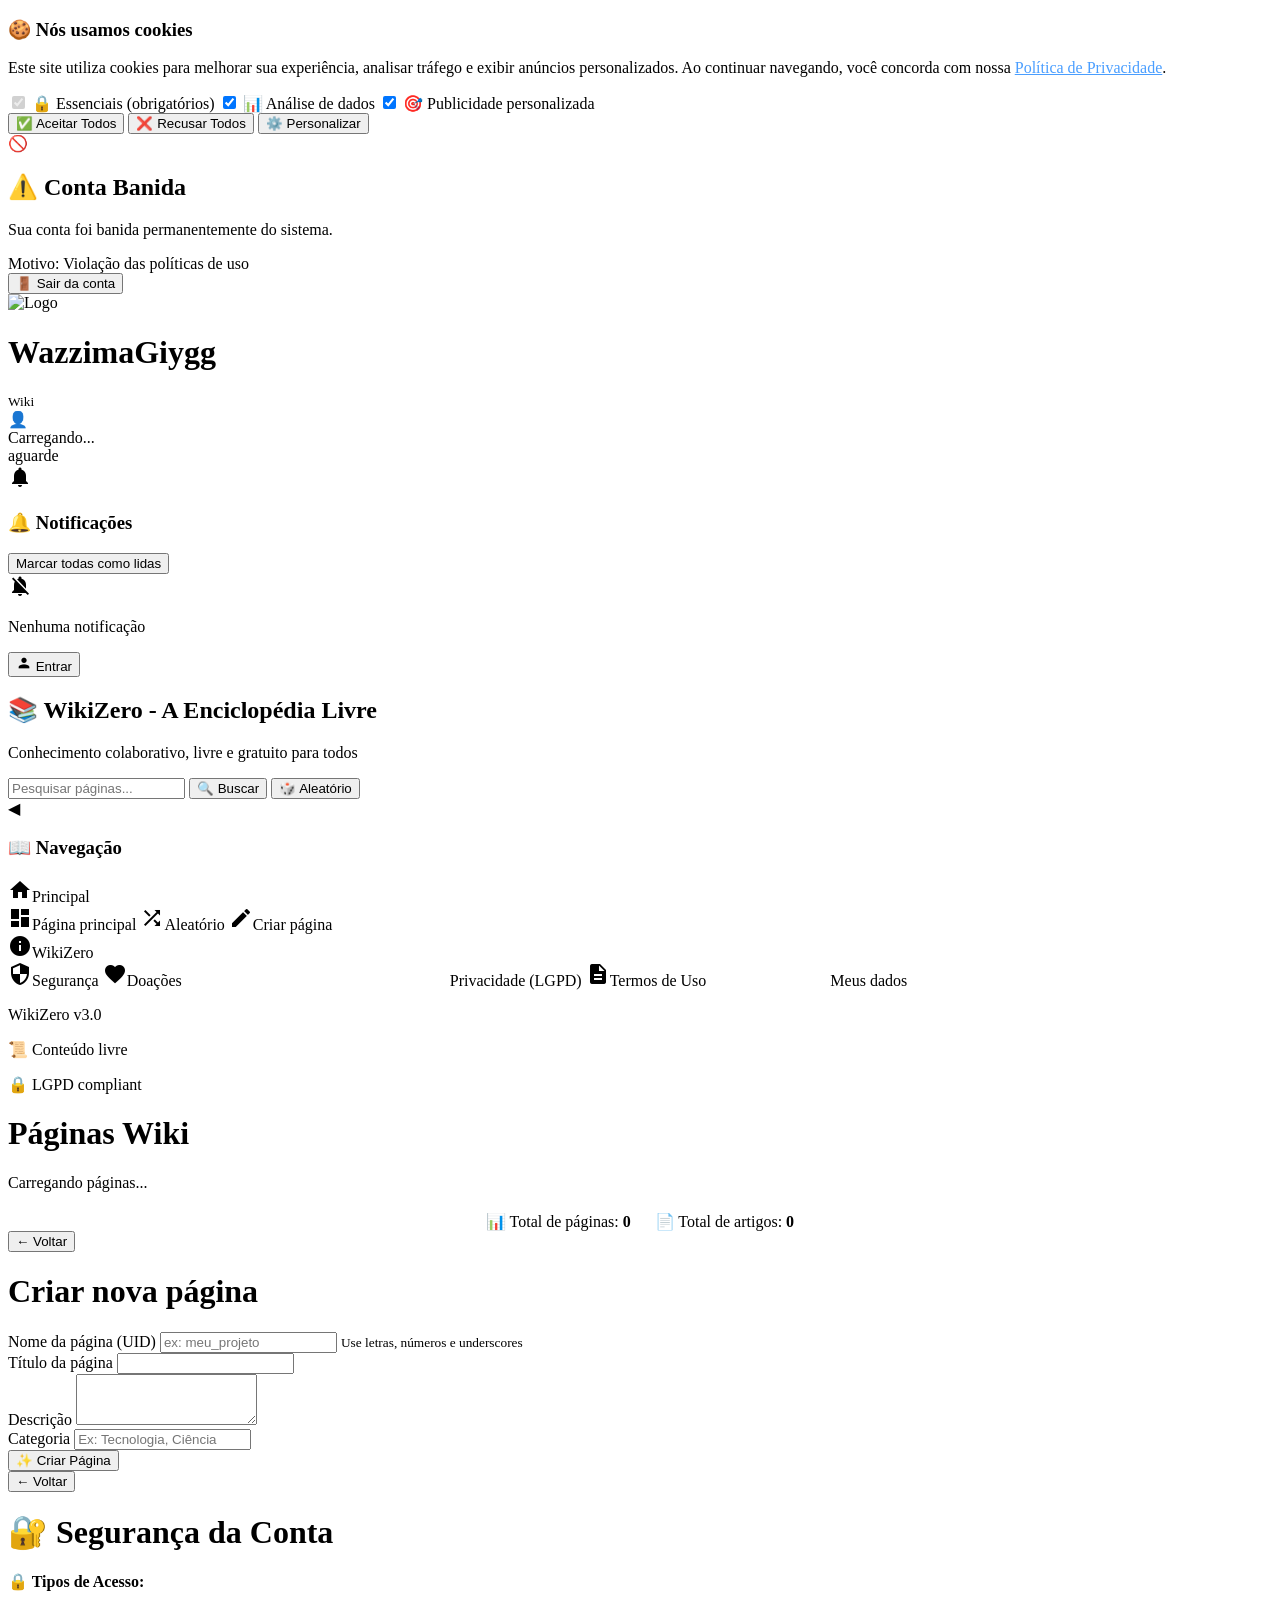
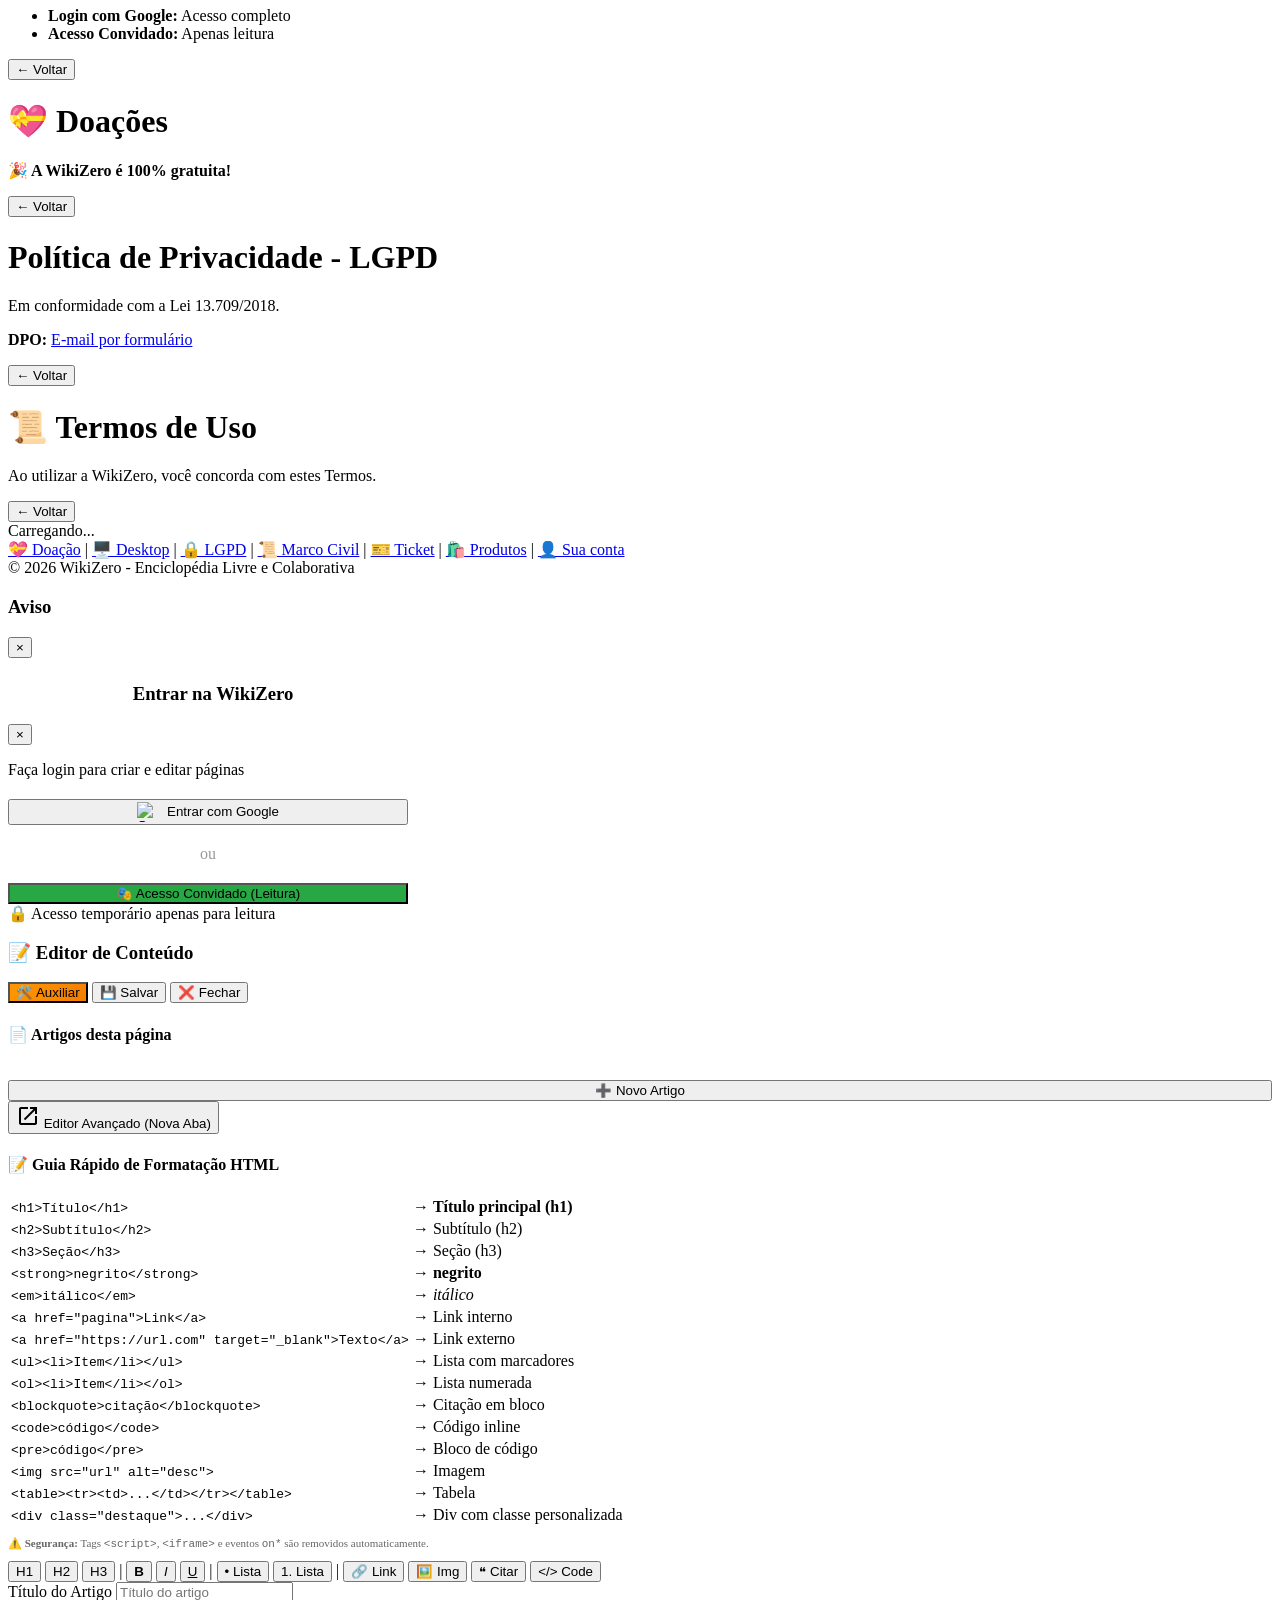
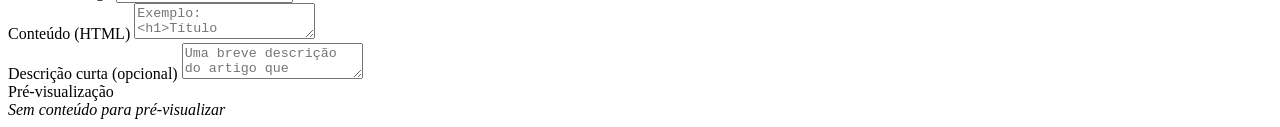
==== commit ddd88b69: "Update formatting guide and editor labels in HTML" ====
--- a/index.html
+++ b/index.html
@@ -283,39 +283,72 @@
                 </button>
                 
                 <div class="format-guide">
-                    <h4>📝 Guia Rápido de Formatação</h4>
+                    <h4>📝 Guia Rápido de Formatação HTML</h4>
                     <table>
-                        <tr><td><code>= Título =</code></td><td>→</td><td><strong>Título principal (h1)</strong></td></tr>
-                        <tr><td><code>== Subtítulo ==</code></td><td>→</td><td>Subtítulo (h2)</td></tr>
-                        <tr><td><code>=== Seção ===</code></td><td>→</td><td>Seção (h3)</td></tr>
-                        <tr><td><code>**negrito**</code></td><td>→</td><td><strong>negrito</strong></td></tr>
-                        <tr><td><code>*itálico*</code></td><td>→</td><td><em>itálico</em></td></tr>
-                        <tr><td><code>[[Página]]</code></td><td>→</td><td>Link interno</td></tr>
-                        <tr><td><code>[https://url.com Texto]</code></td><td>→</td><td>Link externo</td></tr>
-                        <tr><td><code>* Item</code></td><td>→</td><td>Lista com marcadores</td></tr>
-                        <tr><td><code># Item</code></td><td>→</td><td>Lista numerada</td></tr>
-                        <tr><td><code>&gt; citação</code></td><td>→</td><td>Citação em bloco</td></tr>
-                        <tr><td><code>`código`</code></td><td>→</td><td>Código inline</td></tr>
+                        <tr><td><code>&lt;h1&gt;Título&lt;/h1&gt;</code></td><td>→</td><td><strong>Título principal (h1)</strong></td></tr>
+                        <tr><td><code>&lt;h2&gt;Subtítulo&lt;/h2&gt;</code></td><td>→</td><td>Subtítulo (h2)</td></tr>
+                        <tr><td><code>&lt;h3&gt;Seção&lt;/h3&gt;</code></td><td>→</td><td>Seção (h3)</td></tr>
+                        <tr><td><code>&lt;strong&gt;negrito&lt;/strong&gt;</code></td><td>→</td><td><strong>negrito</strong></td></tr>
+                        <tr><td><code>&lt;em&gt;itálico&lt;/em&gt;</code></td><td>→</td><td><em>itálico</em></td></tr>
+                        <tr><td><code>&lt;a href=&quot;pagina&quot;&gt;Link&lt;/a&gt;</code></td><td>→</td><td>Link interno</td></tr>
+                        <tr><td><code>&lt;a href=&quot;https://url.com&quot; target=&quot;_blank&quot;&gt;Texto&lt;/a&gt;</code></td><td>→</td><td>Link externo</td></tr>
+                        <tr><td><code>&lt;ul&gt;&lt;li&gt;Item&lt;/li&gt;&lt;/ul&gt;</code></td><td>→</td><td>Lista com marcadores</td></tr>
+                        <tr><td><code>&lt;ol&gt;&lt;li&gt;Item&lt;/li&gt;&lt;/ol&gt;</code></td><td>→</td><td>Lista numerada</td></tr>
+                        <tr><td><code>&lt;blockquote&gt;citação&lt;/blockquote&gt;</code></td><td>→</td><td>Citação em bloco</td></tr>
+                        <tr><td><code>&lt;code&gt;código&lt;/code&gt;</code></td><td>→</td><td>Código inline</td></tr>
+                        <tr><td><code>&lt;pre&gt;código&lt;/pre&gt;</code></td><td>→</td><td>Bloco de código</td></tr>
+                        <tr><td><code>&lt;img src=&quot;url&quot; alt=&quot;desc&quot;&gt;</code></td><td>→</td><td>Imagem</td></tr>
+                        <tr><td><code>&lt;table&gt;&lt;tr&gt;&lt;td&gt;...&lt;/td&gt;&lt;/tr&gt;&lt;/table&gt;</code></td><td>→</td><td>Tabela</td></tr>
+                        <tr><td><code>&lt;div class=&quot;destaque&quot;&gt;...&lt;/div&gt;</code></td><td>→</td><td>Div com classe personalizada</td></tr>
                     </table>
+                    <p style="margin-top:10px; font-size:11px; color:#666;">
+                        ⚠️ <strong>Segurança:</strong> Tags <code>&lt;script&gt;</code>, <code>&lt;iframe&gt;</code> e eventos <code>on*</code> são removidos automaticamente.
+                    </p>
                 </div>
             </div>
             <div class="editor-main">
+                <!-- BARRA DE FERRAMENTAS HTML -->
+                <div class="editor-toolbar">
+                    <button onclick="insertTag('h1')" class="toolbar-btn" title="Título H1">H1</button>
+                    <button onclick="insertTag('h2')" class="toolbar-btn" title="Subtítulo H2">H2</button>
+                    <button onclick="insertTag('h3')" class="toolbar-btn" title="Seção H3">H3</button>
+                    <span class="toolbar-divider">|</span>
+                    <button onclick="insertTag('strong')" class="toolbar-btn" title="Negrito"><b>B</b></button>
+                    <button onclick="insertTag('em')" class="toolbar-btn" title="Itálico"><i>I</i></button>
+                    <button onclick="insertTag('u')" class="toolbar-btn" title="Sublinhado"><u>U</u></button>
+                    <span class="toolbar-divider">|</span>
+                    <button onclick="insertTag('ul')" class="toolbar-btn" title="Lista não ordenada">• Lista</button>
+                    <button onclick="insertTag('ol')" class="toolbar-btn" title="Lista ordenada">1. Lista</button>
+                    <span class="toolbar-divider">|</span>
+                    <button onclick="insertTag('a')" class="toolbar-btn" title="Link">🔗 Link</button>
+                    <button onclick="insertTag('img')" class="toolbar-btn" title="Imagem">🖼️ Img</button>
+                    <button onclick="insertTag('blockquote')" class="toolbar-btn" title="Citação">❝ Citar</button>
+                    <button onclick="insertTag('pre')" class="toolbar-btn" title="Código">&lt;/&gt; Code</button>
+                </div>
+                
                 <div class="editor-field">
                     <label>Título do Artigo</label>
                     <input type="text" id="editor-article-title" placeholder="Título do artigo">
                 </div>
                 <div class="editor-field">
-                    <label>Conteúdo (Wiki Markdown)</label>
+                    <label>Conteúdo (HTML)</label>
                     <textarea id="editor-article-content" placeholder="Exemplo:
-= Título Principal =
-== Subtítulo ==
-**Texto em negrito** e *texto em itálico*
-
-* Item 1
-* Item 2
-
-[[Link para outra página]]
-[Exemplo de link externo](https://exemplo.com)"></textarea>
+&lt;h1&gt;Título Principal&lt;/h1&gt;
+&lt;h2&gt;Subtítulo&lt;/h2&gt;
+&lt;p&gt;&lt;strong&gt;Texto em negrito&lt;/strong&gt; e &lt;em&gt;texto em itálico&lt;/em&gt;&lt;/p&gt;
+
+&lt;ul&gt;
+  &lt;li&gt;Item 1&lt;/li&gt;
+  &lt;li&gt;Item 2&lt;/li&gt;
+&lt;/ul&gt;
+
+&lt;a href=&quot;https://exemplo.com&quot; target=&quot;_blank&quot;&gt;Link externo&lt;/a&gt;
+
+&lt;img src=&quot;https://via.placeholder.com/400x200&quot; alt=&quot;Descrição&quot; style=&quot;max-width:100%; border-radius:8px;&quot;&gt;
+
+&lt;div class=&quot;destaque&quot; style=&quot;background:#f0f7ff; padding:15px; border-radius:8px; border-left:4px solid #36c;&quot;&gt;
+  &lt;p&gt;Conteúdo destacado&lt;/p&gt;
+&lt;/div&gt;"></textarea>
                 </div>
                 <div class="editor-field">
                     <label>Descrição curta (opcional)</label>
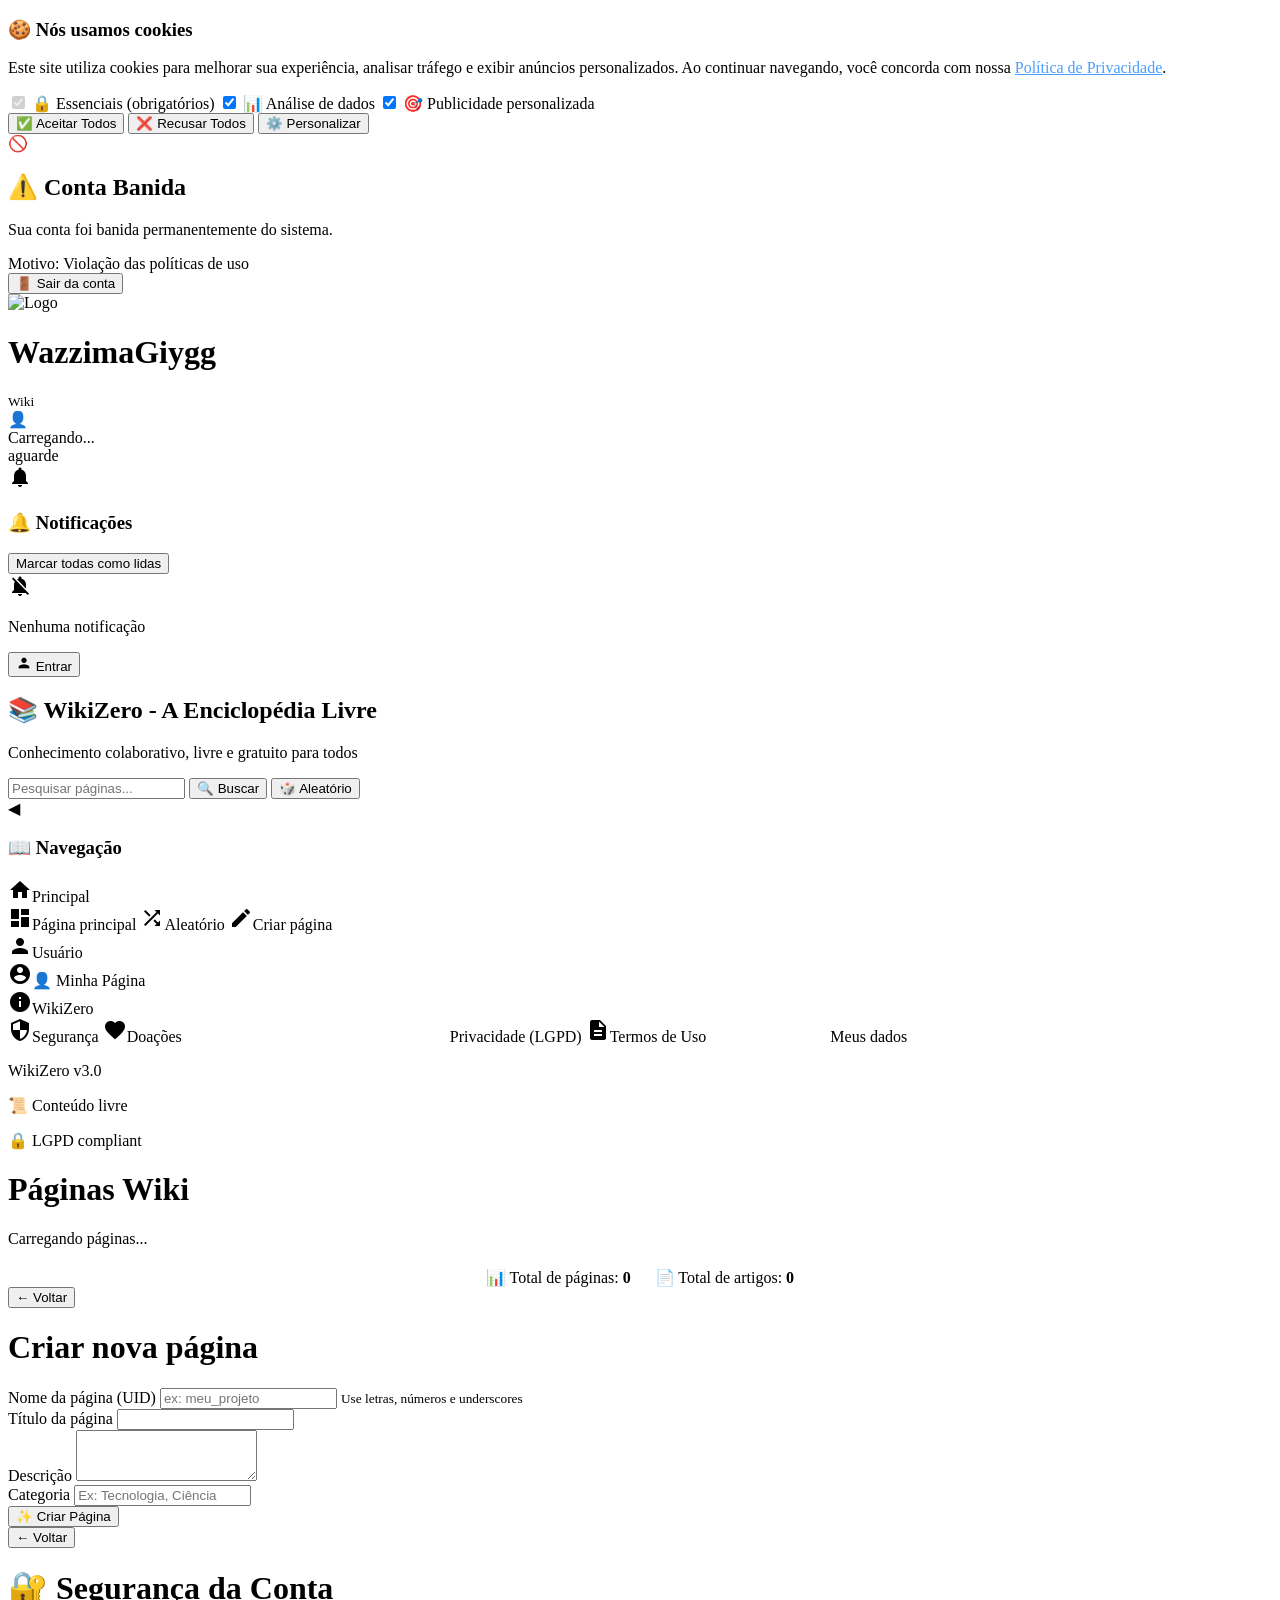
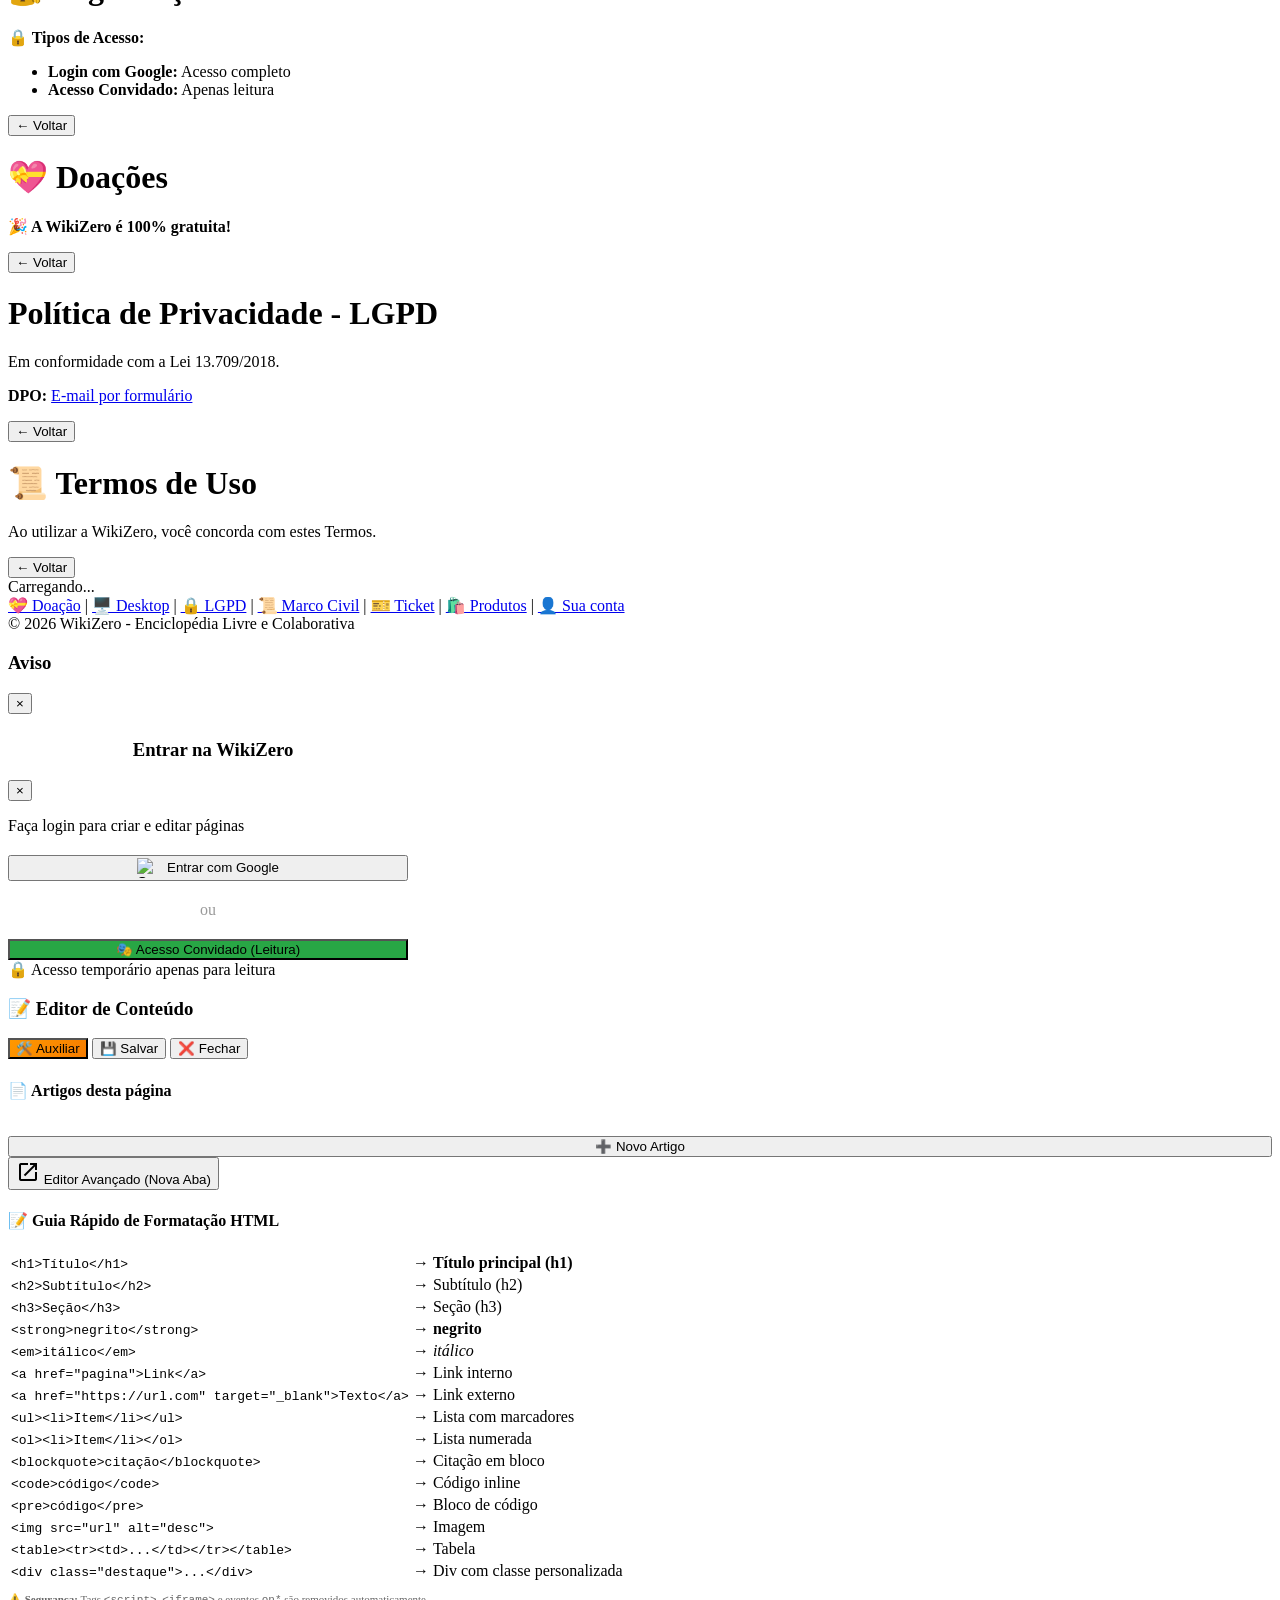
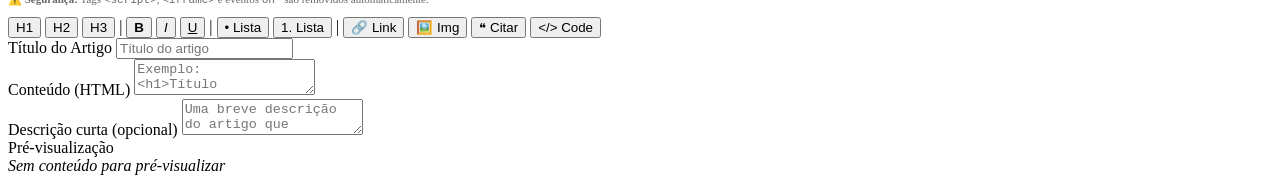
==== commit 7f3bbd8a: "Implement user page with contributions and discussions Added user page section with user information" ====
--- a/index.html
+++ b/index.html
@@ -124,6 +124,10 @@
             <a class="menu-item" onclick="showCreateView()"><span class="material-icons">edit</span><span class="menu-item-text">Criar página</span></a>
         </div>
         <div class="menu-section">
+            <div class="menu-section-title"><span class="material-icons">person</span><span>Usuário</span></div>
+            <a class="menu-item" onclick="openUserPage()"><span class="material-icons">account_circle</span><span class="menu-item-text">👤 Minha Página</span></a>
+        </div>
+        <div class="menu-section">
             <div class="menu-section-title"><span class="material-icons">info</span><span>WikiZero</span></div>
             <a class="menu-item" onclick="showSecurityView()"><span class="material-icons">security</span><span class="menu-item-text">Segurança</span></a>
             <a class="menu-item" onclick="showDonationView()"><span class="material-icons">favorite</span><span class="menu-item-text">Doações</span></a>
@@ -197,6 +201,54 @@
             <div id="mydata-view" class="article-view">
                 <button class="back-button" onclick="showListView()">← Voltar</button>
                 <div id="user-data-container"><div class="loading">Carregando...</div></div>
+            </div>
+
+            <!-- ===== USER PAGE ===== -->
+            <div id="userPageContainer" class="user-page-container" style="display:none;">
+                <div class="user-page-header">
+                    <div class="user-page-avatar" id="userPageAvatar">👤</div>
+                    <div class="user-page-info">
+                        <h2 id="userPageName">Carregando...</h2>
+                        <p class="user-page-uid">UID: <span id="userPageUid">-</span></p>
+                        <div class="user-page-stats">
+                            <span>📄 Contribuições: <strong id="userContribCount">0</strong></span>
+                            <span>📝 Artigos criados: <strong id="userArticlesCount">0</strong></span>
+                            <span>📅 Membro desde: <strong id="userJoinDate">-</strong></span>
+                        </div>
+                    </div>
+                    <div class="user-page-actions">
+                        <button onclick="showUserDiscussion()" class="btn-abrir-painel" style="background:#28a745;">💬 Discussão</button>
+                        <button onclick="closeUserPage()" class="btn-abrir-painel" style="background:#dc3545;">✕ Fechar</button>
+                    </div>
+                </div>
+
+                <!-- Tabs -->
+                <div class="user-tabs">
+                    <button class="user-tab active" data-tab="contributions" onclick="switchUserTab('contributions')">📄 Contribuições</button>
+                    <button class="user-tab" data-tab="discussion" onclick="switchUserTab('discussion')">💬 Discussão</button>
+                    <button class="user-tab" data-tab="notifications" onclick="switchUserTab('notifications')">🔔 Notificações</button>
+                </div>
+
+                <!-- TAB: Contribuições -->
+                <div id="userTabContributions" class="user-tab-content active">
+                    <div id="userContributionsList"><div class="loading">Carregando contribuições...</div></div>
+                </div>
+
+                <!-- TAB: Discussão -->
+                <div id="userTabDiscussion" class="user-tab-content">
+                    <div id="userDiscussionContainer">
+                        <div id="discussionMessages"><div class="loading">Carregando discussão...</div></div>
+                        <div class="discussion-form">
+                            <textarea id="discussionInput" rows="3" placeholder="Escreva uma mensagem na discussão..."></textarea>
+                            <button onclick="postDiscussionMessage()" class="submit-btn">💬 Enviar</button>
+                        </div>
+                    </div>
+                </div>
+
+                <!-- TAB: Notificações -->
+                <div id="userTabNotifications" class="user-tab-content">
+                    <div id="userNotificationsList"><div class="loading">Carregando notificações...</div></div>
+                </div>
             </div>
         </div>
     </div>
